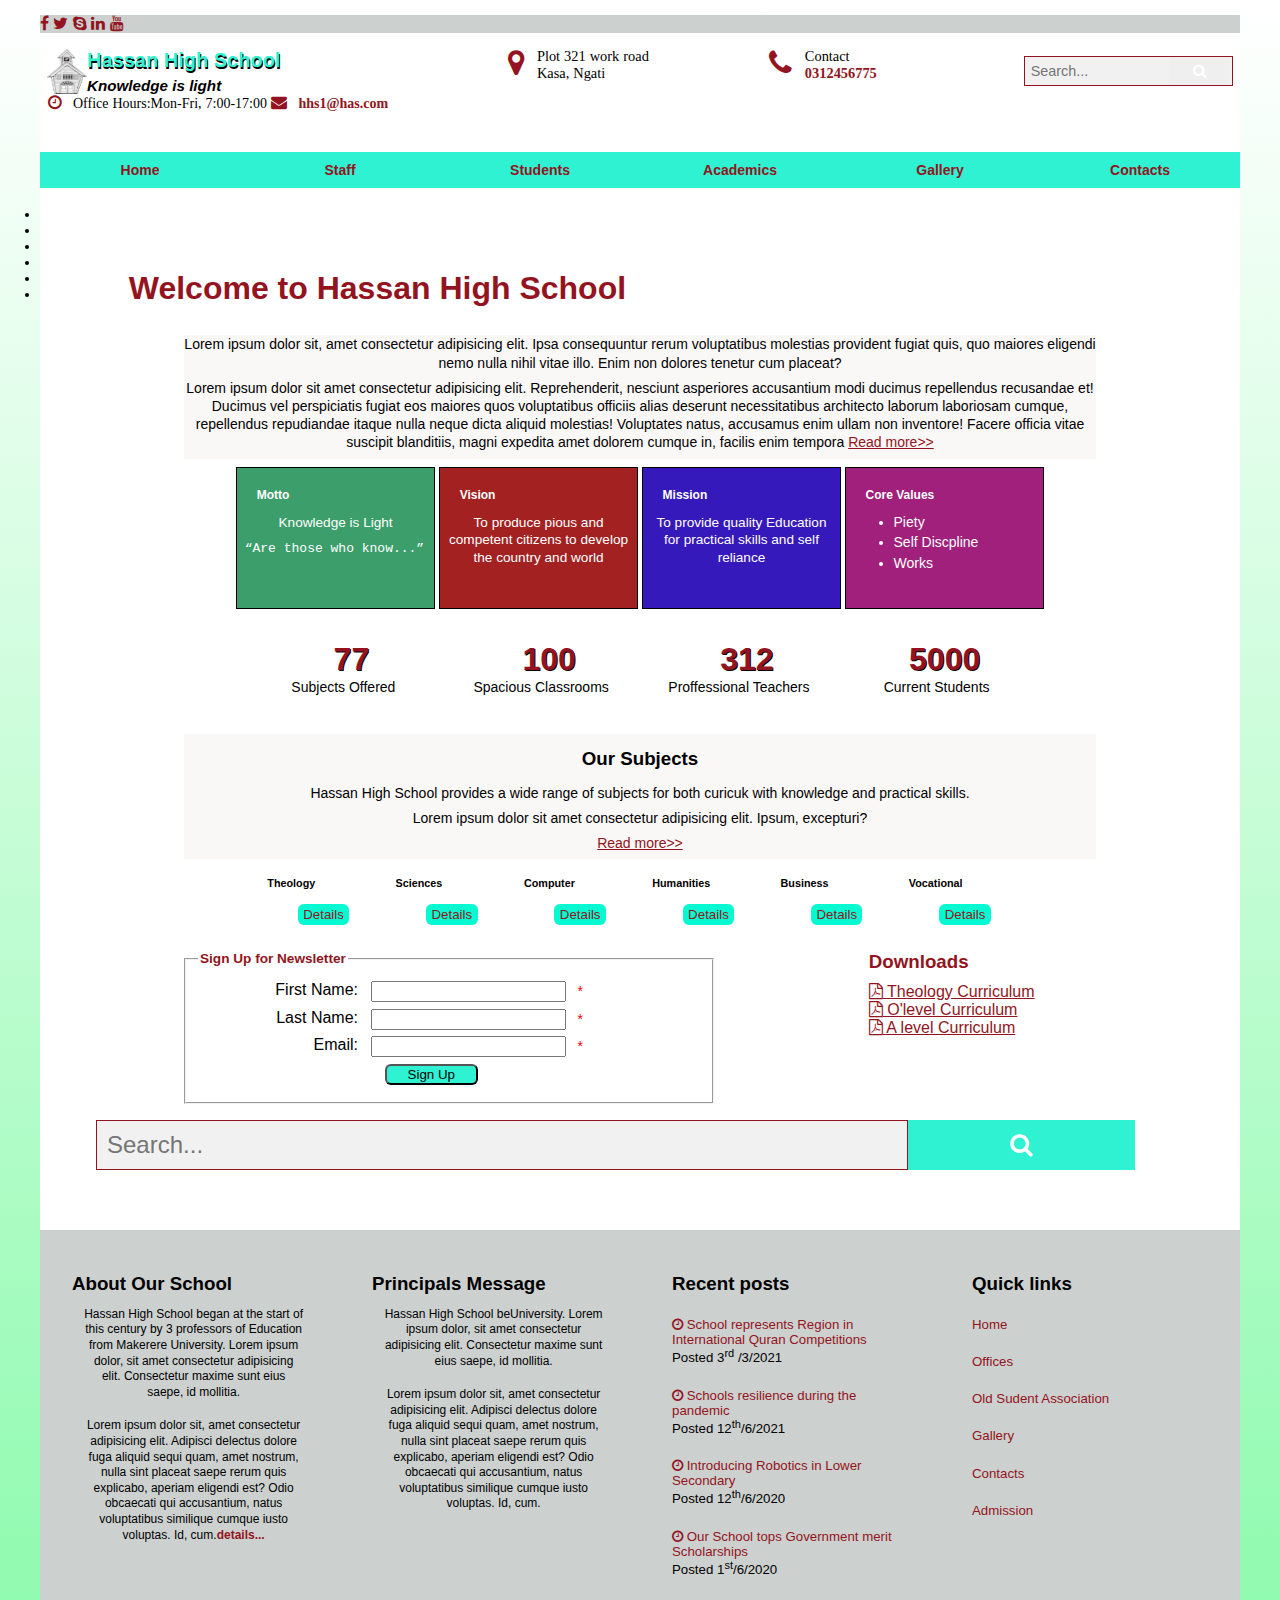
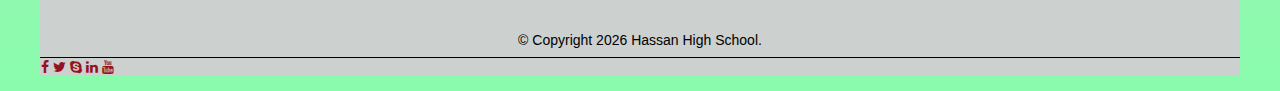
==== index.html @ 7373712c "modified files" ====
<!doctype html>

<html lang="en">
<head>
	<title>Hassan High School</title>
	<meta charset="utf-8">
	<meta name="viewport" content="width=device-width, initial-scale=1">
	<link rel="shortcut icon" href="Images/favicon.ico">
    <link rel="stylesheet" href="https://cdnjs.cloudflare.com/ajax/libs/normalize/8.0.1/normalize.min.css" integrity="sha512-NhSC1YmyruXifcj/KFRWoC561YpHpc5Jtzgvbuzx5VozKpWvQ+4nXhPdFgmx8xqexRcpAglTj9sIBWINXa8x5w==" crossorigin="anonymous" referrerpolicy="no-referrer" />
    <link rel="stylesheet" href="https://cdnjs.cloudflare.com/ajax/libs/bxslider/4.2.15/jquery.bxslider.min.css" integrity="sha512-UBY4KATrDAEKgEEU+RAfY4yWrK0ah43NGwNr5o/xmncxsT+rv8jp7MI3a00I0Ep3NbAx05U5kw3DvyNCoz+Wcw==" crossorigin="anonymous" referrerpolicy="no-referrer" />
    <link rel="stylesheet" href="https://cdnjs.cloudflare.com/ajax/libs/SlickNav/1.0.10/slicknav.min.css" integrity="sha512-heyoieAHmpAL3BdaQMsbIOhVvGb4+pl4aGCZqWzX/f1BChRArrBy/XUZDHW9WVi5p6pf92pX4yjkfmdaIYa2QQ==" crossorigin="anonymous" referrerpolicy="no-referrer" />
    <link rel="stylesheet" href="https://cdnjs.cloudflare.com/ajax/libs/font-awesome/4.7.0/css/font-awesome.min.css">
    <script src="https://kit.fontawesome.com/c03708e114.js" crossorigin="anonymous"></script>
    <link rel="stylesheet" href="styles/school.css">
</head>
	
<body >
	<header>
    <section class="start">

      <div class="social_icons">
        <a href="https://www.facebook.com/" target="_blank" class="fa fa-facebook"></a>
      <a href="https://www.twitter.com/" target="_blank" class="fa fa-twitter"></a>
      <a href="https://www.skype.com/" target="_blank" class="fa fa-skype"></a>
      <a href="https://www.linkedin.com/" target="_blank" class="fa fa-linkedin"></a>
      <a href="https://www.youtube.com/" target="_blank" class="fa fa-youtube"></a>
      </div>
    
    </section>

    <section class="logo">
      <div class="begin">
        <img src="Images/newSchLogo.png"  alt="School logo">
        <h2>Hassan High School</h2>
        <h3>Knowledge is light</h3>
        <div class="contacts">
          <i class="fa fa-clock-o" ><span class="clock"> Office Hours:Mon-Fri, 7:00-17:00</span></i> 
          <i class="fa fa-envelope" > <span class="clock"><a href="mailto:hhs1@has.com">hhs1@has.com</a></span> </i> 
        </div>  
      </div>
      
      <div class="location">
        <i class="fa fa-map-marker">
          <h5>Plot 321 work road</h5>
        <h5>Kasa, Ngati</h5>
        </i>
      </div>
      <div class="phone">
        <i class="fa fa-phone">
          <h5>Contact</h5>
        <h5><a href="tel:0312456775">0312456775</a></h5>
        </i>
      </div>
      <div class="search1">
        <form class="example" action="/action_page.php" style="margin:auto;max-width:300px">
          <input type="text" placeholder="Search..." name="search2">
          <button type="submit"><i class="fa fa-search"></i></button>
        </form>
      </div>
     
    </section>
    </header>

    <nav id="mobile_menu"></nav>
    <nav id="nav_menu">
    	<ul>
    		<li><a href="index.html">Home</a></li>
    		<li><a href="school_template.html">Staff <i class='fas fa-arrow-alt-circle-down'></i></a>
            	<ul>
                	<li><a href="#">Teaching Staff</a></li>
                    <li><a href="#">Non Teaching Staff</a></li>
                    <li><a href="#">Support Staff</a></li>
                    
                </ul>
            </li>
            <li><a href="school_template.html">Students <i class='fas fa-arrow-alt-circle-down'></i></a>
              <ul>
                <li><a href="#">Prefectorial Body</a></li>
                <li><a href="#">Student Houses</a></li>
                <li><a href="#">Student Clubs and Societies</a></li>
              </ul>
            </li>
    		<li><a href="school_template.html">Academics <i class='fas fa-arrow-alt-circle-down'></i></a>
          <ul>
            <li><a href="#">E-Learning</a></li>
            <li><a href="#">Theology Curriculum <i class='fas fa-arrow-alt-circle-right'></i></a>
              <ul>
                <li><a href="#">Subjects Offered</a></li>
                  <li><a href="#">Tests and Exams</a></li>
                  <li><a href="#">Library</a></li>
                  <li><a href="#">Mosque Programs for students</a></li>
                  
              </ul>
            </li>
            <li><a href="school_template.html">Secular Curriculum <i class='fas fa-arrow-alt-circle-right'></i></a>
              <ul>
                <li><a href="#">Subjects Offered</a></li>
                  <li><a href="#">Tests and Exams</a></li>
                  <li><a href="#">Library</a></li>
                  <li><a href="#">Laboratories</a></li>
                  
              </ul>
            </li>
            <li><a href="school_template.html">Awards and Scholarship</a></li>
            <li><a href="school_template.html">Tests and Exams</a></li>
            
          </ul>
        </li>
    		<li class="lastitem"><a href="#">Gallery</a></li>         
        <li class="lastitem"><a href="#">Contacts</a></li>         

    	</ul>
       
    </nav> <br>
   <section>
    <ul class="slider">
      <li><img src="images/building1.jpg" alt="" title="Main Building"></li>
      <li><img src="images/building2.jpg" alt="" title="Classroom Block"></li>
      <li><img src="images/library2.jpg" alt="" title="Library"></li>
      <li><img src="images/mainhall.jpg" alt="" title="Main Hall"></li>
      <li><img src="images/science_lab.jpg" alt="" title="Science Laboratory"></li>
      <li><img src="images/classroom.jpg" alt="" title="Classroom"></li>
  </ul>
   </section>
    <main>
        
           <h1>Welcome to Hassan High School</h1>
          <section class="intro">
            <p>Lorem ipsum dolor sit, amet consectetur adipisicing elit. Ipsa consequuntur rerum voluptatibus molestias provident fugiat quis, quo maiores eligendi nemo nulla nihil vitae illo. Enim non dolores tenetur cum placeat?</p>
            <p>Lorem ipsum dolor sit amet consectetur adipisicing elit. Reprehenderit, nesciunt asperiores accusantium modi ducimus repellendus recusandae et! Ducimus vel perspiciatis fugiat eos maiores quos voluptatibus officiis alias deserunt necessitatibus architecto laborum laboriosam cumque, repellendus repudiandae itaque nulla neque dicta aliquid molestias! Voluptates natus, accusamus enim ullam non inventore! Facere officia vitae suscipit blanditiis, magni expedita amet dolorem cumque in, facilis enim tempora    <a class="normal" href="#">Read more>></a></p>
          </section>
           <section class="details">
            <aside class="motto">
              <h4>Motto</h4>
              <p>Knowledge is Light</p><kbd>&ldquo;Are those who know...&rdquo;</kbd>
            </aside>
            <aside class="vision">
              <h4>Vision</h4>
              <p>To produce pious and competent citizens to develop the country and world</p>
            </aside>
            <aside class="mission">
              <h4>Mission</h4>
              <p>To provide quality Education for practical skills and self reliance</p>
            </aside>
            <aside class="values">
              <h4>Core Values</h4>
              <ul>
                <li>Piety</li>
                <li>Self Discpline</li>
                <li>Works</li>
              </ul>
              </aside>
           </section>
           <section class="numbers">
            
             <div> <span class="count" data-stop="77">77</span><p>Subjects Offered</p></div>
             <div> <span class="count" data-stop="100">100</span><p>Spacious Classrooms</p></div>
             <div> <span class="count" data-stop="312">312</span><p>Proffessional 
               Teachers</p></div>
             <div> <span class="count" data-stop="5000">5000</span><p>Current Students</p></div>
           
            
           </section>
          <section class="middle">
            <h3>Our Subjects</h3>
          <p>
            Hassan High School provides a wide range of subjects for both curicuk with knowledge and practical skills.
          </p>
          <p>Lorem ipsum dolor sit amet consectetur adipisicing elit. Ipsum, excepturi?</p>
          <p><a href="#">Read more>></a></p>
          </section>
           <section class="subjects">
              <aside>
                <h4>Theology</h4>
                <a href="#"><img src="images/islamic_theology.jpg" alt=""></a>
                <a href="#" ><button class="apply">Details</button></a>
              </aside>
              <aside>
                <h4>Sciences</h4>
               <a href="#"> <img src="images/science_studies.jpg" alt=""></a>
                <a href="#" ><button class="apply">Details</button></a>
              </aside>
              <aside>
                <h4>Computer</h4>
                <a href="#"><img src="images/computer_studies.jpg" alt=""></a>
                <a href="#" ><button class="apply">Details</button></a>
              </aside>
              <aside>
                <h4>Humanities</h4>
                <a href="#"><img src="images/humanities.jpg" alt=""></a>
                <a href="#" ><button class="apply">Details</button></a>
              </aside>
              
              <aside>
                <h4>Business</h4>
                <a href="#"><img src="images/business_studies.jpg" alt=""></a>
                <a href="#" ><button class="apply">Details</button></a>
              </aside>
             <aside>
                <h4>Vocational</h4>
                <a href="#"><img src="images/vocational_studies.jpg" alt=""></a>
                <a href="#" ><button class="apply">Details</button></a>
              </aside> 
            </section>
           
           <div class="bottom">
            <section class="newsletter">
              <form action="#" method="post" id="newsletter" name="newsletter">
               <fieldset>
                 <legend>Sign Up for Newsletter</legend>
                 <div>
                     <label for="first_name">First Name:</label>
                     <input type="text" id="first_name" name="first_name">
                     <span>*</span>
                 </div>
                 <div>
                     <label for="last_name">Last Name:</label>
                     <input type="text" id="last_name" name="last_name"  >
                     <span>*</span>
                 </div>
                 <div>
                     <label for="email">Email:</label>
                     <input type="email" id="email" name="email">
                     <span>*</span>
                 </div>
                 <input type="submit" id="submit" name="submit" value="Sign Up">
             </fieldset>
              </form>
            </section>
            <section class="downloads">
             <h3>Downloads</h3>
             <a href="documents/curriculum.pdf" type="application/pdf" target="_blank"><i class="fa fa-file-pdf-o"></i> Theology Curriculum</a><br>
              <a href="documents/curriculum.pdf" type="application/pdf" target="_blank"><i class="fa fa-file-pdf-o"></i> O'level Curriculum</a><br>
              <a href="documents/curriculum.pdf" type="application/pdf" target="_blank"><i class="fa fa-file-pdf-o"></i> A level Curriculum</a><br>
            </section>
           </div> <section class="search">
            <form class="example"  action="action_page.php">
              <input type="text" placeholder="Search..." name="search">
              <button type="submit" id="search"><i class="fa fa-search"></i></button>
            </form>
           </section>

           
    </main>
    <footer>
     
      <div class="about_us">
        <h3>About Our School</h3>
        <p>Hassan High School began at the start of this century by 3 professors of Education from Makerere University. Lorem ipsum dolor, sit amet consectetur adipisicing elit. Consectetur maxime sunt eius saepe, id mollitia.</p>
        <p>Lorem ipsum dolor sit, amet consectetur adipisicing elit. Adipisci delectus dolore fuga aliquid sequi quam, amet nostrum, nulla sint placeat saepe rerum quis explicabo, aperiam eligendi est? Odio obcaecati qui accusantium, natus voluptatibus similique cumque iusto voluptas. Id, cum.<a href="#">details...</a></p>
      </div>
      <div class="word">
        <h3>Principals Message</h3>
        <p>Hassan High School beUniversity. Lorem ipsum dolor, sit amet consectetur adipisicing elit. Consectetur maxime sunt eius saepe, id mollitia.</p>
        <p>Lorem ipsum dolor sit, amet consectetur adipisicing elit. Adipisci delectus dolore fuga aliquid sequi quam, amet nostrum, nulla sint placeat saepe rerum quis explicabo, aperiam eligendi est? Odio obcaecati qui accusantium, natus voluptatibus similique cumque iusto voluptas. Id, cum.</p>
      </div>
      <div class="recent_posts">
        <h3>Recent posts</h3>
        <h5><a href="#"><i class="fa fa-clock-o" ></i> School represents Region in International Quran Competitions</a> <br>Posted 3<sup>rd</sup> /3/2021</h5>
        <h5><a href="#"><i class="fa fa-clock-o" ></i> Schools resilience during the pandemic</a> <br> Posted 12<sup>th</sup>/6/2021</h5>
        <h5><a href="#"><i class="fa fa-clock-o" ></i> Introducing Robotics in Lower Secondary</a> <br> Posted 12<sup>th</sup>/6/2020</h5>
        <h5><a href="#"><i class="fa fa-clock-o" ></i> Our School tops Government merit Scholarships</a> <br> Posted 1<sup>st</sup>/6/2020</h5>
      </div>
     <div class="quick_links">
      <h3>Quick links</h3>
      <h5><a href="#">Home</a></h5>
      <h5><a href="#">Offices</a></h5>
      <h5><a href="#">Old Sudent Association</a></h5>
      <h5><a href="#">Gallery</a></h5>
      <h5><a href="#">Contacts</a></h5>
      <h5><a href="#">Admission</a></h5>
     </div>
    </footer>
  <div class="base">
    <script>
      let today = new Date ();
      document.write(`<p>&copy; Copyright ${today.getFullYear()} Hassan High School.</p>`)
    </script>
    <span class="social_icons" id="bottom">
      <a href="https://www.facebook.com/" target="_blank" class="fa fa-facebook"></a>
    <a href="https://www.twitter.com/" target="_blank" class="fa fa-twitter"></a>
    <a href="https://www.skype.com/" target="_blank" class="fa fa-skype"></a>
    <a href="https://www.linkedin.com/" target="_blank" class="fa fa-linkedin"></a>
    <a href="https://www.youtube.com/" target="_blank" class="fa fa-youtube"></a>
    </span>
  </div>
   <!--script elements-->
   <script src="https://code.jquery.com/jquery-3.1.1.min.js" integrity="sha256-hVVnYaiADRTO2PzUGmuLJr8BLUSjGIZsDYGmIJLv2b8=" crossorigin="anonymous"></script>
   <script src="https://code.jquery.com/ui/1.12.1/jquery-ui.min.js" integrity="sha256-VazP97ZCwtekAsvgPBSUwPFKdrwD3unUfSGVYrahUqU=" crossorigin="anonymous"></script>
   <script src="https://cdnjs.cloudflare.com/ajax/libs/SlickNav/1.0.10/jquery.slicknav.min.js" integrity="sha512-FmCXNJaXWw1fc3G8zO3WdwR2N23YTWDFDTM3uretxVIbZ7lvnjHkciW4zy6JGvnrgjkcNEk8UNtdGTLs2GExAw==" crossorigin="anonymous" referrerpolicy="no-referrer"></script>
    <script type="text/javascript">
   $(document).ready(function(){
   $('#nav_menu').slicknav({prependTo:"#mobile_menu"});
   });
   </script>
    <script src="https://cdnjs.cloudflare.com/ajax/libs/bxslider/4.2.15/jquery.bxslider.min.js" integrity="sha512-p55Bpm5gf7tvTsmkwyszUe4oVMwxJMoff7Jq3J/oHaBk+tNQvDKNz9/gLxn9vyCjgd6SAoqLnL13fnuZzCYAUA==" crossorigin="anonymous" referrerpolicy="no-referrer"></script>
    <script>
    $(document).ready( () => 
        $(".slider").bxSlider({
          auto: true,
          autoControls: true,
          stopAutoOnClick: true,
          pager: true,
          captions: true,
          minSlides: 1,
          maxSlides: 1,
          slideWidth: 1125,
          slideMargin: 10
        })
    )
    </script>
    <script src="js/school.js"></script>
 
</body>
</html>
---- styles/school.css ----
html {
	background-image: -moz-linear-gradient(to bottom, white 0%, hsl(138, 92%, 76%) 100%);
	background-image: -webkit-linear-gradient(to bottom, white 0%, hsl(138, 92%, 76%) 100%);
	background-image: -o-linear-gradient(to bottom, white 0%, hsl(138, 92%, 76%) 100%);
	background-image: linear-gradient(to bottom, white 0%, hsl(138, 92%, 76%) 100%);
}
body {
	font-family: Verdana, Arial, Helvetica, sans-serif;
	font-size: 100%;
	width: 96%;                         
	max-width: 1200px;                  
	background-color: white;
	margin: 15px auto;
	padding:  0;
}
a {
	font-weight: bold;
	text-decoration: none;
}
a:link, a:visited {
	color: #931420 !important;
}
a:hover, a:focus {
	color: black !important;
}

/* the styles for the header */
header {
	display: flex;
	flex-direction: column;
	width: 100%;                       
	padding-bottom: 2em;
}
header h2 {
	font-size: 1.25em;                 
	color: #2ef2d1;
	text-shadow: 1px 1.5px 0 black;
	margin-left: 5%;            
	margin-bottom: .25em;
	margin-right: 0;
}
header h3 {
	font-size: .95em;                 
	font-style: italic;
	margin-left: 5%;  
	margin-right: 0;          
}
.logo {
	display: flex;
}
.start .social_icons {
	margin-bottom: 1em;
	background-color:rgba(202, 206, 205, 0.952);
}
header .logo img {
	width: 8%;             
	max-width: 80px;                  
	min-width: 40px;
	float: left;
	margin-left: 2.0202%;  
	margin-right: 0;            
}
.contacts {
	color: #931420;
	margin-left: 0.5em;
	margin-bottom: 0.5em;
}
.contacts .clock {
	color: #000;
}
.location, .phone {
	margin-left: 10%;
	color:#931420;
	font-size: 1.8em;
}
.location h5, .phone h5 {
	margin-top: -2.9em;
	margin-left: 2em;
	padding-top: .9em;
	padding-bottom: .5em;
	font-size: 50%;
	color: black;
	font-weight: normal;
}
.phone h5 {
	margin-left: 2.5em;
}





/*syles for search bar in the header*/
.search1 form.example input[type=text] {
	padding: .4167em;
	font-size: .9em;
	border: 1px solid #931420;
	float: left;
	width: 65%;
	background: #f1f1f1;
	margin-top: 0.5em;
	margin-left: 10.2em;
  }
  
  /* Style the submit button */
  .search1 form.example button {
	float: left;
	width: 20%;
	padding: .4167em;
	color: white;
	font-size: .9em;
	border: 1px solid #931420;
	border-left: none;
	border-right: none;
	cursor: pointer;
	margin-left: -4.4em;
	margin-top: 0.5em;
	margin-right: 0;
  }
  
  .search1 form.example button:hover {
	background:#2ef2d1;
  }
  .search1 form.example::after {
	content: "";
	clear: both;
	display: table;
  }
/* the styles for the navigation menu - operation */
#nav_menu {
	clear: both;
}
#nav_menu ul {
	                        
	list-style-type: none;
	position: relative;
}
#nav_menu ul ul {
	display: none;
	position: absolute;
	top: 100%;
	z-index: 1;
}
#nav_menu ul ul li {
	position: relative;
}
#nav_menu ul ul li ul {
	position: absolute;
	left: 100%;
	top: 0;
}
#nav_menu ul li.lastitem ul li ul {
	position: absolute;
	left: -100%;
	top: 0;
}
#nav_menu ul li:hover > ul {
	display: block;
}
#nav_menu > ul::after {
	content: "";
	clear: both;
	display: block;
}
/* the styles for the navigation menu - formatting */
#nav_menu ul {
	margin: 0;
	padding: 0;
	display: flex;
	flex-basis: 100%;
	justify-content: space-around;
}

#nav_menu ul li {
	flex-basis: 100%;                     
}
#nav_menu ul li a {
	text-align: center;
	display: block;
	padding: .7em 0;
	background-color: #2ef2d1;
}
#nav_menu ul li a.current {
	color: #f2972e !important;
}
#nav_menu ul li:hover ul {
	width: 20%;
}
#nav_menu ul li:hover ul li:hover ul li {
	width: 500%;
}
.fas fa-arrow-alt-circle-down {
	margin-left: 1em;
}
ul.slider {
	margin: 0;
	padding: 0;
}
/*Styles for the main*/
main,h1, h2, h3, p {
	margin: 0;
	padding: 0;
}
main {
	display: flex;
	flex-direction: column;
	margin-bottom: 1em;
	padding: 2em;
}
p {
	font-size: .875em;                 
	padding-bottom: .5em;
	line-height: 130%;
}
li {
	font-size: .875em; 
}


 /* styles to animate h1*/
 main h1 {
	margin-left: 5%;
	margin-top: -2em;
	margin-bottom: .8em;
	padding-top: 0;
	color: #931420;
  -webkit-animation: moveright 3s ease-in-out 2s infinite alternate;
		  animation: moveright 3s ease-in-out 2s infinite alternate;
}
@-webkit-keyframes moveright {
	from {
		margin-left: 5%;
		color:  #931420;
		}
	to {
		margin-left: 40%;
		color:hsl(118, 94%, 52%);
		}
}
@keyframes moveright {
	from {
		margin-left: 5%;
		color:  #931420;
		}
	to {
		margin-left: 40%;
		color: hsl(118, 94%, 52%);
		}
}
/*styles for the sections*/


.intro, .middle {
	flex-basis: 60%;
    margin: .2em 7em;
	background-color: rgb(250, 247, 247);
}
.intro a, .middle a {
   font-weight: normal;
   text-decoration: underline;
}
.middle h3,p {
	text-align: center;
}
.middle h3 {
	margin: .75em;
}
.details, .subjects,.numbers {
	display: flex;
	margin: .2em 0;
	justify-content: center;
}
.details aside ul {
	margin-top: 0;
	margin-bottom: 1.5em;
}
.details aside li {
	font-size: .875em;                       
	padding-bottom: .35em;
}
.motto {background-color: rgb(60, 158, 107);}
.vision {background-color: rgb(163, 33, 33);}
.mission {background-color: rgb(54, 25, 187);}
.values {background-color: rgb(161, 32, 123);}
.numbers div {
	flex-basis: 16%;

	margin: .5em;
	padding: 1em 0 1em 0;
}
.numbers div span {
	color: #931420;
	font-size: 200%;
	font-weight: bolder;
	text-shadow: 1px 1px 0 black;
}
.numbers p {
	text-align: center;
}
.numbers div  {
	text-align: center;
}
 .subjects,.bottom {
	margin-left: 5em;
	margin-right: 5em;
}

.details p {
	font-size: 85%;
}
.details aside {
	flex-basis: 16%;
	color: white;
	border: 1px solid black;
	margin: .1em;
	padding: .5em;
}
.details kbd {
	text-align: center;
}


.subjects aside a{
	margin: 0;
	padding:0 ;
}
.subjects aside {
	flex-basis: 13%;
	border: none;
    margin-left: .1em;
	margin-right: 0;
	padding: 0;
	margin-bottom: 0.5em;
	font-size: 90%;
}
.subjects aside img {
	width: 80%;
}
.subjects a {
	font-size: 80%;
}
.subjects h4 {
	text-align: left;
}
.apply{
    margin-top: 4%;
	margin-left: 2.8em;
    background-color:  #04fad1;
    padding: 0.2em .4em;
    color: #931420;
    border: none;
    border-radius: 6px;
}

/* the styles for the search bar near the footer*/
.search form.example input[type=text] {
	padding: .4167em;
	font-size: 1.5em;
	border: 1px solid #931420;
	float: left;
	width: 69.5%;
	background: #f1f1f1;
  }
  .search form.example button {
	float: left;
	width: 20%;
	padding: .4167em;
	background:  #2ef2d1;
	color: white;
	font-size: 1.5em;
	border: 1px solid   #2ef2d1;
	border-left: none; 
	cursor: pointer;
  }
  
 .search form.example button:hover {
	background: #2ef2d1;
  }
 
  .search form.example::after {
	content: "";
	clear: both;
	display: table;
  }
  /*styles for div.bottom*/
  .bottom {
	margin-right: 10em;
}
  div.bottom {
	  display: flex;
	  justify-content: center;
  }
  .newsletter {
	  flex-basis: 80%;
  }
  .downloads {
	  flex-basis: 20%;
	  margin: 1em 0 0 0;
	  color:#931420 ;
  }

/*styles for download section*/
.downloads a {
	font-weight: normal;
	text-decoration: underline;
}

.downloads h3 {
	padding-bottom: .2em;
	margin-bottom: 0.3em;
	margin-top: 0;
}
/*styles for the form of newsletter*/
label {
	float: left;
    width: 10em;
    text-align: right;
}
input {
    width: 14em;
    margin-left: 1em;
    margin-bottom: .5em;
}
#submit {
	width: 7em;
	margin-left: 14em;
	background-color: #2ef2d1;
	border-radius: 6px;
}
fieldset {
	width: 70%;
    margin: 1em 0 1em 2em;
    padding-top: .5em;
}
legend {
    color: #931420;
    font-weight: bold;
    font-size: 85%;
    margin-bottom: .5em;
}
span {
	color: red;
	font-size: 87.5%;
	margin-left: .5em;
}
/* the styles for the footer */
footer {
	display: flex;
	width: 100%; 
	color: black;                            
	padding-top: .7em;
	background-color: rgba(202, 206, 205, 0.952);
	margin: 0;
}
footer div {
	flex-basis: 25%;
	margin: 1em;
	padding: 1em;
}
footer p,h4 {
	font-size: .75em; 
	margin: 1em;                       
	margin-right: 2.0202%;                  
}
footer  .social_icons {
	margin-left: .5em;
} 
  #bottom { 
	  margin-left: 0.1em;
  margin-right: 22em;
 }
 .quick_links a, .recent_posts a {
	 font-weight: normal;
 }
 .recent_posts h5 {
	 font-weight: normal;
 }
 .base {
	 background-color: rgba(202, 206, 205, 0.952);
 }
 .base p {
	 border-bottom: 1px solid #000;
 } .base .social_icons {
	 margin-right: 10em;
 }
/* hide the mobile menu initially */
#mobile_menu {
	display: none;
}
/* media queries */

/* tablet portrait to standard 960 */
@media only screen and (max-width: 959px) {
    #nav_menu ul li a {
        font-size: .875em;                      
    }
    main h1 {
        font-size: 1.5em;                       
    }
    main h2 {
        font-size: 1.125em;                    
    }
}

/* mobile landscape to tablet portrait */
@media only screen and (max-width: 767px) {
    #nav_menu {
        display: none;
    }
    #mobile_menu {
        display: block;
    }
    .slicknav_menu {
        background-color: hsl(138, 92%, 76%) !important;	
    }
    body {
        width: 100%;
        margin: 0; 
		border: none;                                                  
    }
	main {
        width: 100%;                               
    }
    
    header h2 {
        font-size: 1.625em;                   
        margin: .4em 0 .25em 0;
    }
    header h3 {
        font-size: 1em;                        
        margin-left: 0;
    }
	.details aside {
		flex-basis:32%;
	}
	.logo, .details, .subjects, footer {
		flex-wrap: wrap;
	}
	.subjects aside {
		margin: 0.2em;
		padding: 0.1em;
	}
	.subjects aside h4 {
		font-size: 55%;
	}
	.apply {
		margin-right: 2.24em;
		margin-left: 2em;
	}
	.newsletter {
      margin-right: 2em;
	  margin-left: 0.1em;
	}
	footer {
		justify-content: center;
	}
	footer div {
		margin-top: 0;
		margin-bottom: 0;
	}
}

/* mobile portrait to mobile landscape */
@media only screen and (max-width: 479px) {
	body {
		border-right: -5em;
		padding-right: -5em;
		margin-right: -5em;
	}
	
    header h2 {
        font-size: 1.25em;                    
    }
    header h3 {
        font-size: .8125em;
    }
	.search1 form.example input[type=text] {
         margin-left: 7em;
	}
	main,aside,section  {
		padding: .5em;
		font-size: .875em

	}
	aside {
		width: 60%;
		text-align: center;
		margin: 0.5em 5em;
	}
	aside h4 {
		text-align: center;
	}
	
    p {
        font-size: .875em;
    }
	.details aside {
		height: 10em;
	}
	.details aside ul {
		text-align: left;
	}
	
	.subjects,.bottom {
		flex-direction: column;
		align-items: center;
	}
	.subjects, .intro {
		flex-basis: 200%;
		margin: 0;
	}
	.subjects aside h4 {
		font-size: 100%;
	}
	.subjects aside .apply {
		font-size: 150%;
	}
	.subjects aside {
		flex-basis: 32%;
		padding: em;
	}
	footer {
		flex-direction: column;
	}
    footer p {
        font-size: .6875em;                    
    }
}
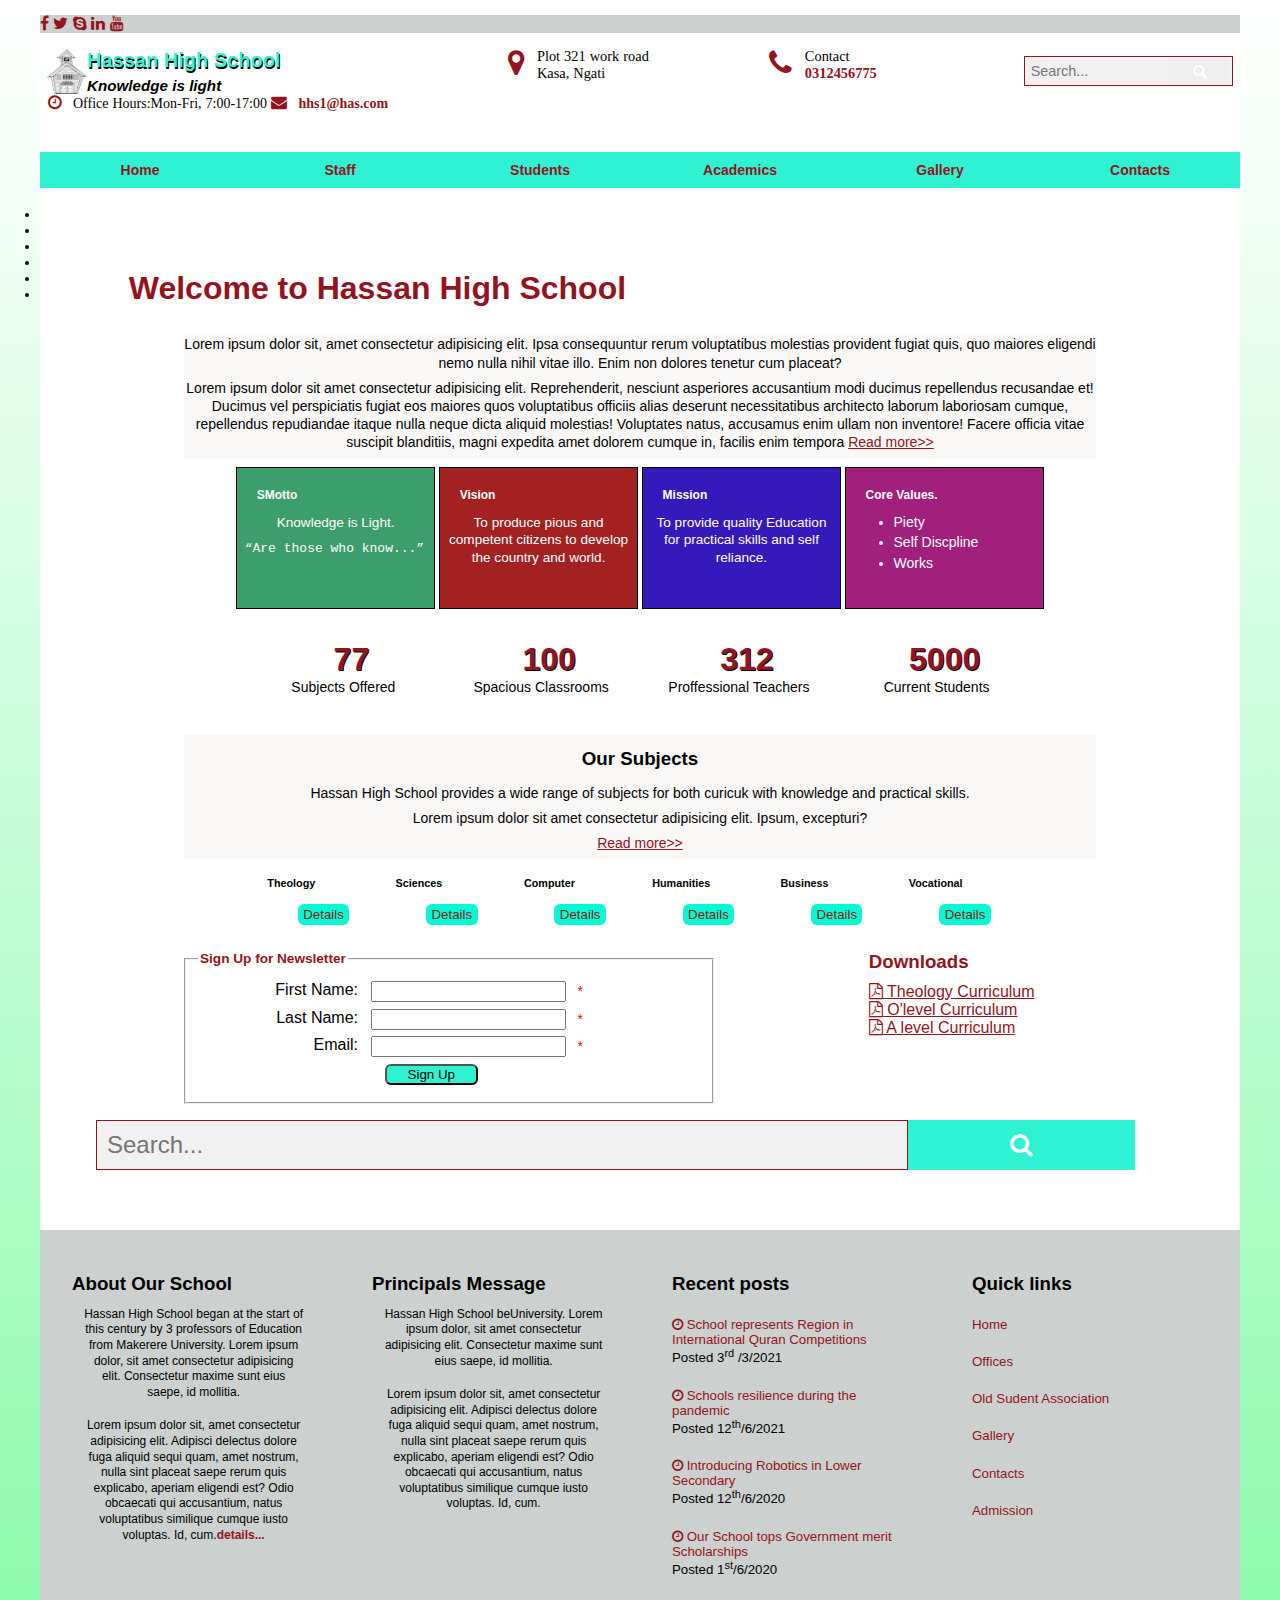
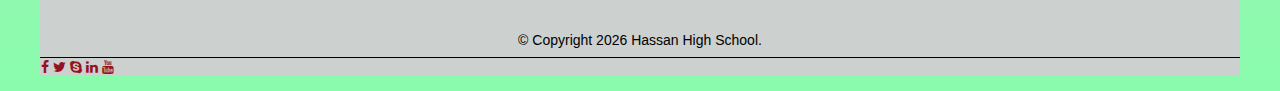
==== commit 0a95264f: "more changes" ====
--- a/index.html
+++ b/index.html
@@ -106,8 +106,8 @@
             
           </ul>
         </li>
-    		<li class="lastitem"><a href="#">Gallery</a></li>         
-        <li class="lastitem"><a href="#">Contacts</a></li>         
+    		<li class="lastitem"><a href="pages/gallery.html">Gallery</a></li>         
+        <li class="lastitem"><a href="pages/contact.html">Contacts</a></li>         
 
     	</ul>
        
@@ -131,19 +131,19 @@
           </section>
            <section class="details">
             <aside class="motto">
-              <h4>Motto</h4>
-              <p>Knowledge is Light</p><kbd>&ldquo;Are those who know...&rdquo;</kbd>
+              <h4>SMotto</h4>
+              <p>Knowledge is Light.</p><kbd>&ldquo;Are those who know...&rdquo;</kbd>
             </aside>
             <aside class="vision">
               <h4>Vision</h4>
-              <p>To produce pious and competent citizens to develop the country and world</p>
+              <p>To produce pious and competent citizens to develop the country and world.</p>
             </aside>
             <aside class="mission">
               <h4>Mission</h4>
-              <p>To provide quality Education for practical skills and self reliance</p>
+              <p>To provide quality Education for practical skills and self reliance.</p>
             </aside>
             <aside class="values">
-              <h4>Core Values</h4>
+              <h4>Core Values.</h4>
               <ul>
                 <li>Piety</li>
                 <li>Self Discpline</li>
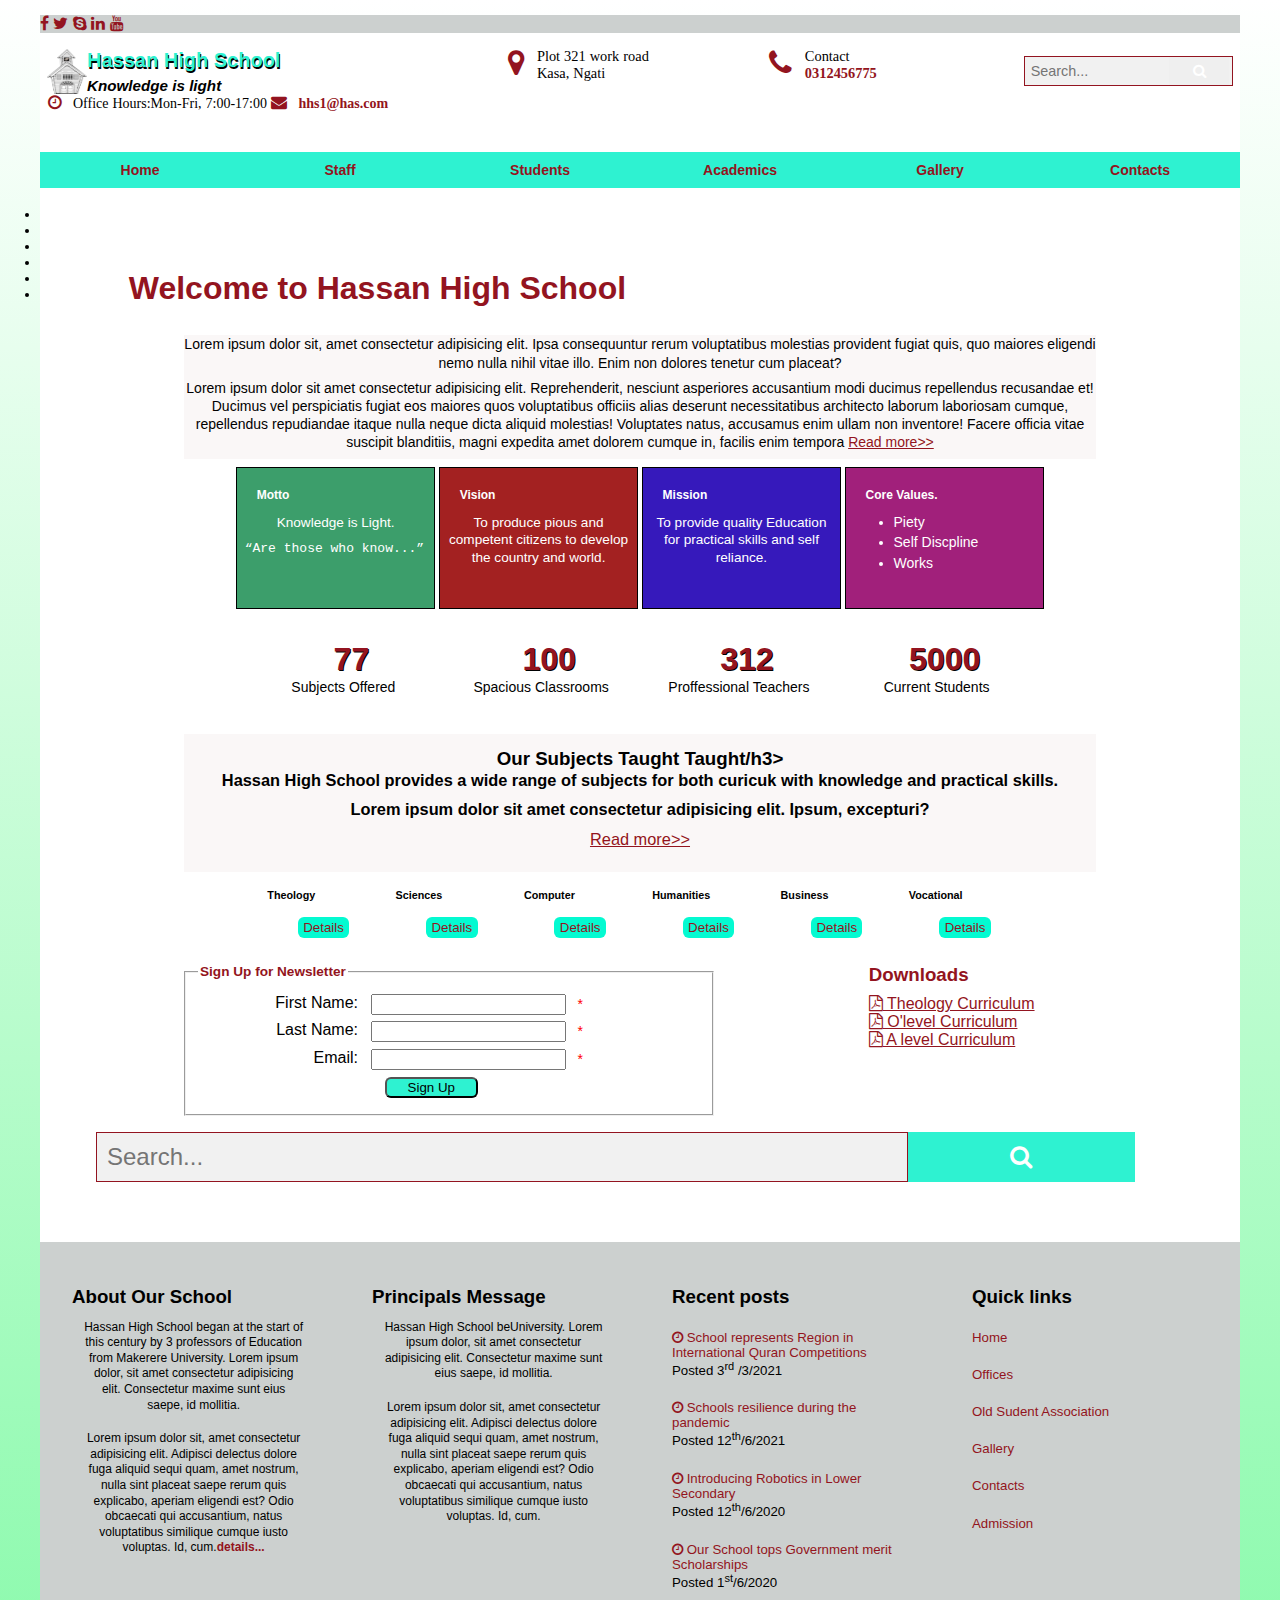
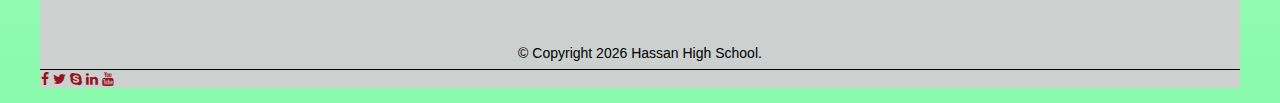
==== commit 6a6d5145: "changes made" ====
--- a/index.html
+++ b/index.html
@@ -131,7 +131,7 @@
           </section>
            <section class="details">
             <aside class="motto">
-              <h4>SMotto</h4>
+              <h4> Motto</h4>
               <p>Knowledge is Light.</p><kbd>&ldquo;Are those who know...&rdquo;</kbd>
             </aside>
             <aside class="vision">
@@ -162,7 +162,7 @@
             
            </section>
           <section class="middle">
-            <h3>Our Subjects</h3>
+            <h3>Our Subjects Taught Taught/h3>
           <p>
             Hassan High School provides a wide range of subjects for both curicuk with knowledge and practical skills.
           </p>
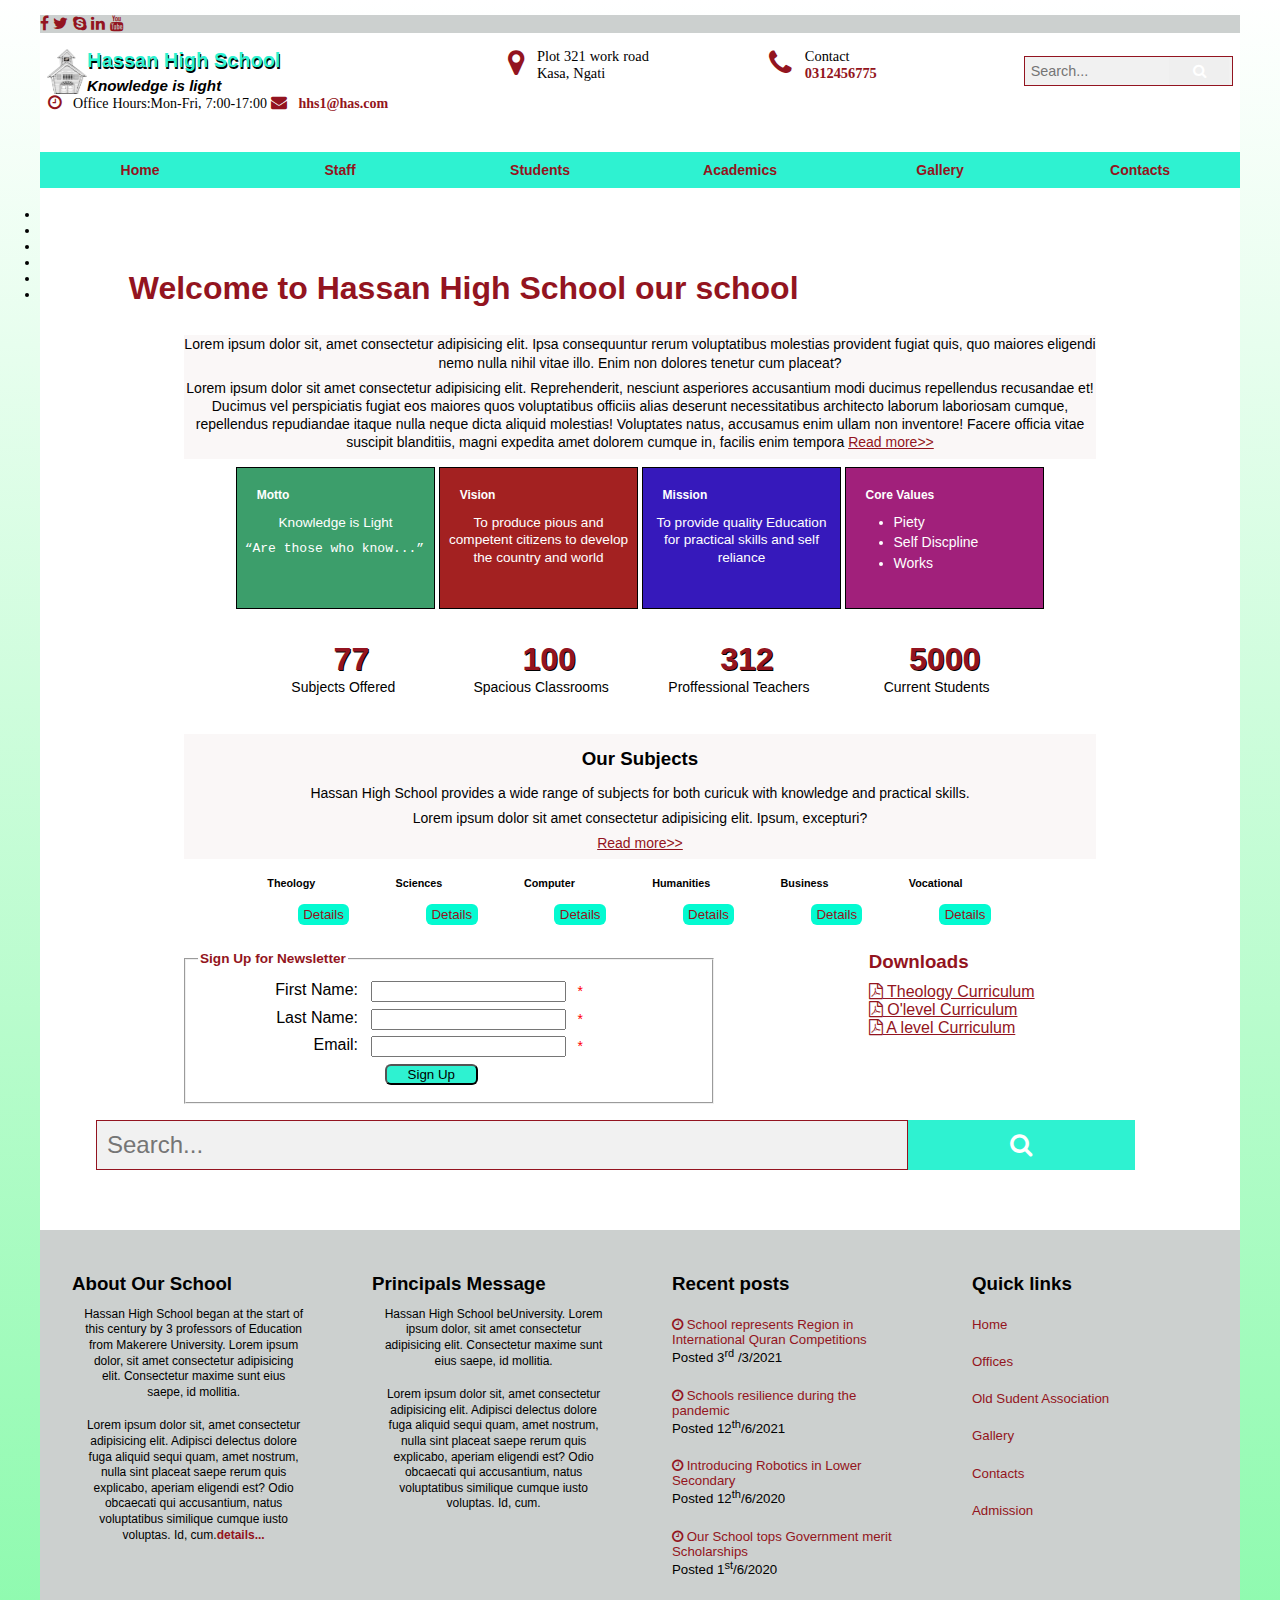
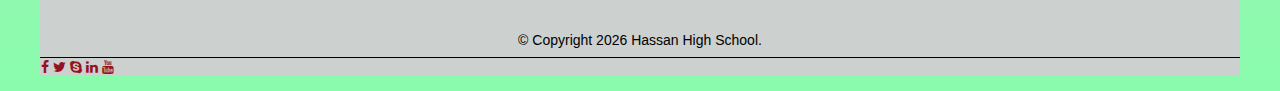
==== commit ab0db4bf: "title update" ====
--- a/index.html
+++ b/index.html
@@ -106,8 +106,8 @@
             
           </ul>
         </li>
-    		<li class="lastitem"><a href="pages/gallery.html">Gallery</a></li>         
-        <li class="lastitem"><a href="pages/contact.html">Contacts</a></li>         
+    		<li class="lastitem"><a href="#">Gallery</a></li>         
+        <li class="lastitem"><a href="#">Contacts</a></li>         
 
     	</ul>
        
@@ -124,26 +124,26 @@
    </section>
     <main>
         
-           <h1>Welcome to Hassan High School</h1>
+           <h1>Welcome to Hassan High School our school</h1>
           <section class="intro">
             <p>Lorem ipsum dolor sit, amet consectetur adipisicing elit. Ipsa consequuntur rerum voluptatibus molestias provident fugiat quis, quo maiores eligendi nemo nulla nihil vitae illo. Enim non dolores tenetur cum placeat?</p>
             <p>Lorem ipsum dolor sit amet consectetur adipisicing elit. Reprehenderit, nesciunt asperiores accusantium modi ducimus repellendus recusandae et! Ducimus vel perspiciatis fugiat eos maiores quos voluptatibus officiis alias deserunt necessitatibus architecto laborum laboriosam cumque, repellendus repudiandae itaque nulla neque dicta aliquid molestias! Voluptates natus, accusamus enim ullam non inventore! Facere officia vitae suscipit blanditiis, magni expedita amet dolorem cumque in, facilis enim tempora    <a class="normal" href="#">Read more>></a></p>
           </section>
            <section class="details">
             <aside class="motto">
-              <h4> Motto</h4>
-              <p>Knowledge is Light.</p><kbd>&ldquo;Are those who know...&rdquo;</kbd>
+              <h4>Motto</h4>
+              <p>Knowledge is Light</p><kbd>&ldquo;Are those who know...&rdquo;</kbd>
             </aside>
             <aside class="vision">
               <h4>Vision</h4>
-              <p>To produce pious and competent citizens to develop the country and world.</p>
+              <p>To produce pious and competent citizens to develop the country and world</p>
             </aside>
             <aside class="mission">
               <h4>Mission</h4>
-              <p>To provide quality Education for practical skills and self reliance.</p>
+              <p>To provide quality Education for practical skills and self reliance</p>
             </aside>
             <aside class="values">
-              <h4>Core Values.</h4>
+              <h4>Core Values</h4>
               <ul>
                 <li>Piety</li>
                 <li>Self Discpline</li>
@@ -162,7 +162,7 @@
             
            </section>
           <section class="middle">
-            <h3>Our Subjects Taught Taught/h3>
+            <h3>Our Subjects</h3>
           <p>
             Hassan High School provides a wide range of subjects for both curicuk with knowledge and practical skills.
           </p>
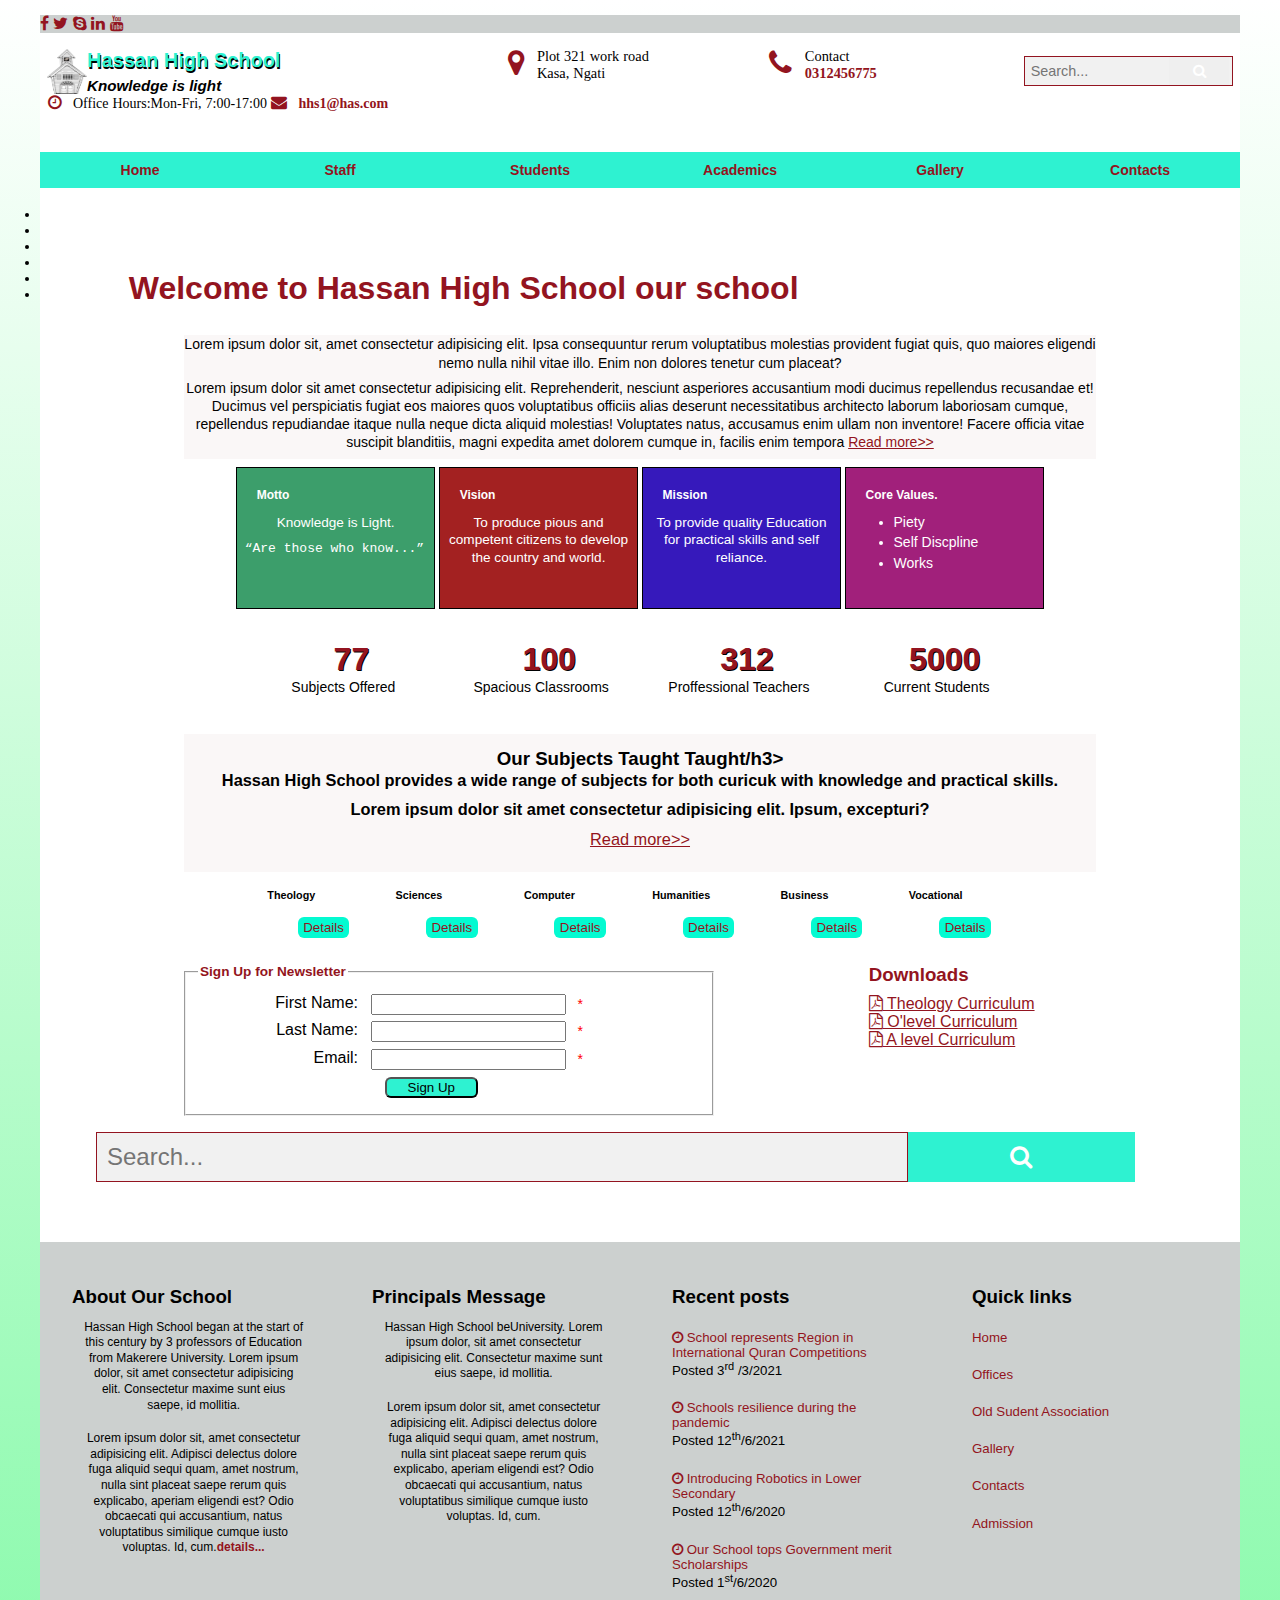
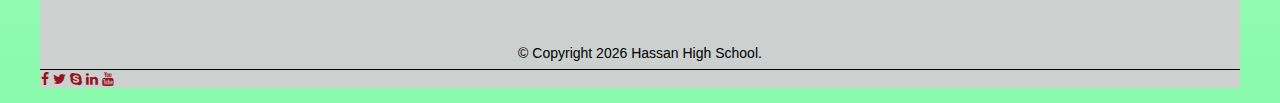
==== commit 6f062611: "Merge branch 'more_pages'" ====
--- a/index.html
+++ b/index.html
@@ -106,8 +106,8 @@
             
           </ul>
         </li>
-    		<li class="lastitem"><a href="#">Gallery</a></li>         
-        <li class="lastitem"><a href="#">Contacts</a></li>         
+    		<li class="lastitem"><a href="pages/gallery.html">Gallery</a></li>         
+        <li class="lastitem"><a href="pages/contact.html">Contacts</a></li>         
 
     	</ul>
        
@@ -131,19 +131,19 @@
           </section>
            <section class="details">
             <aside class="motto">
-              <h4>Motto</h4>
-              <p>Knowledge is Light</p><kbd>&ldquo;Are those who know...&rdquo;</kbd>
+              <h4> Motto</h4>
+              <p>Knowledge is Light.</p><kbd>&ldquo;Are those who know...&rdquo;</kbd>
             </aside>
             <aside class="vision">
               <h4>Vision</h4>
-              <p>To produce pious and competent citizens to develop the country and world</p>
+              <p>To produce pious and competent citizens to develop the country and world.</p>
             </aside>
             <aside class="mission">
               <h4>Mission</h4>
-              <p>To provide quality Education for practical skills and self reliance</p>
+              <p>To provide quality Education for practical skills and self reliance.</p>
             </aside>
             <aside class="values">
-              <h4>Core Values</h4>
+              <h4>Core Values.</h4>
               <ul>
                 <li>Piety</li>
                 <li>Self Discpline</li>
@@ -162,7 +162,7 @@
             
            </section>
           <section class="middle">
-            <h3>Our Subjects</h3>
+            <h3>Our Subjects Taught Taught/h3>
           <p>
             Hassan High School provides a wide range of subjects for both curicuk with knowledge and practical skills.
           </p>
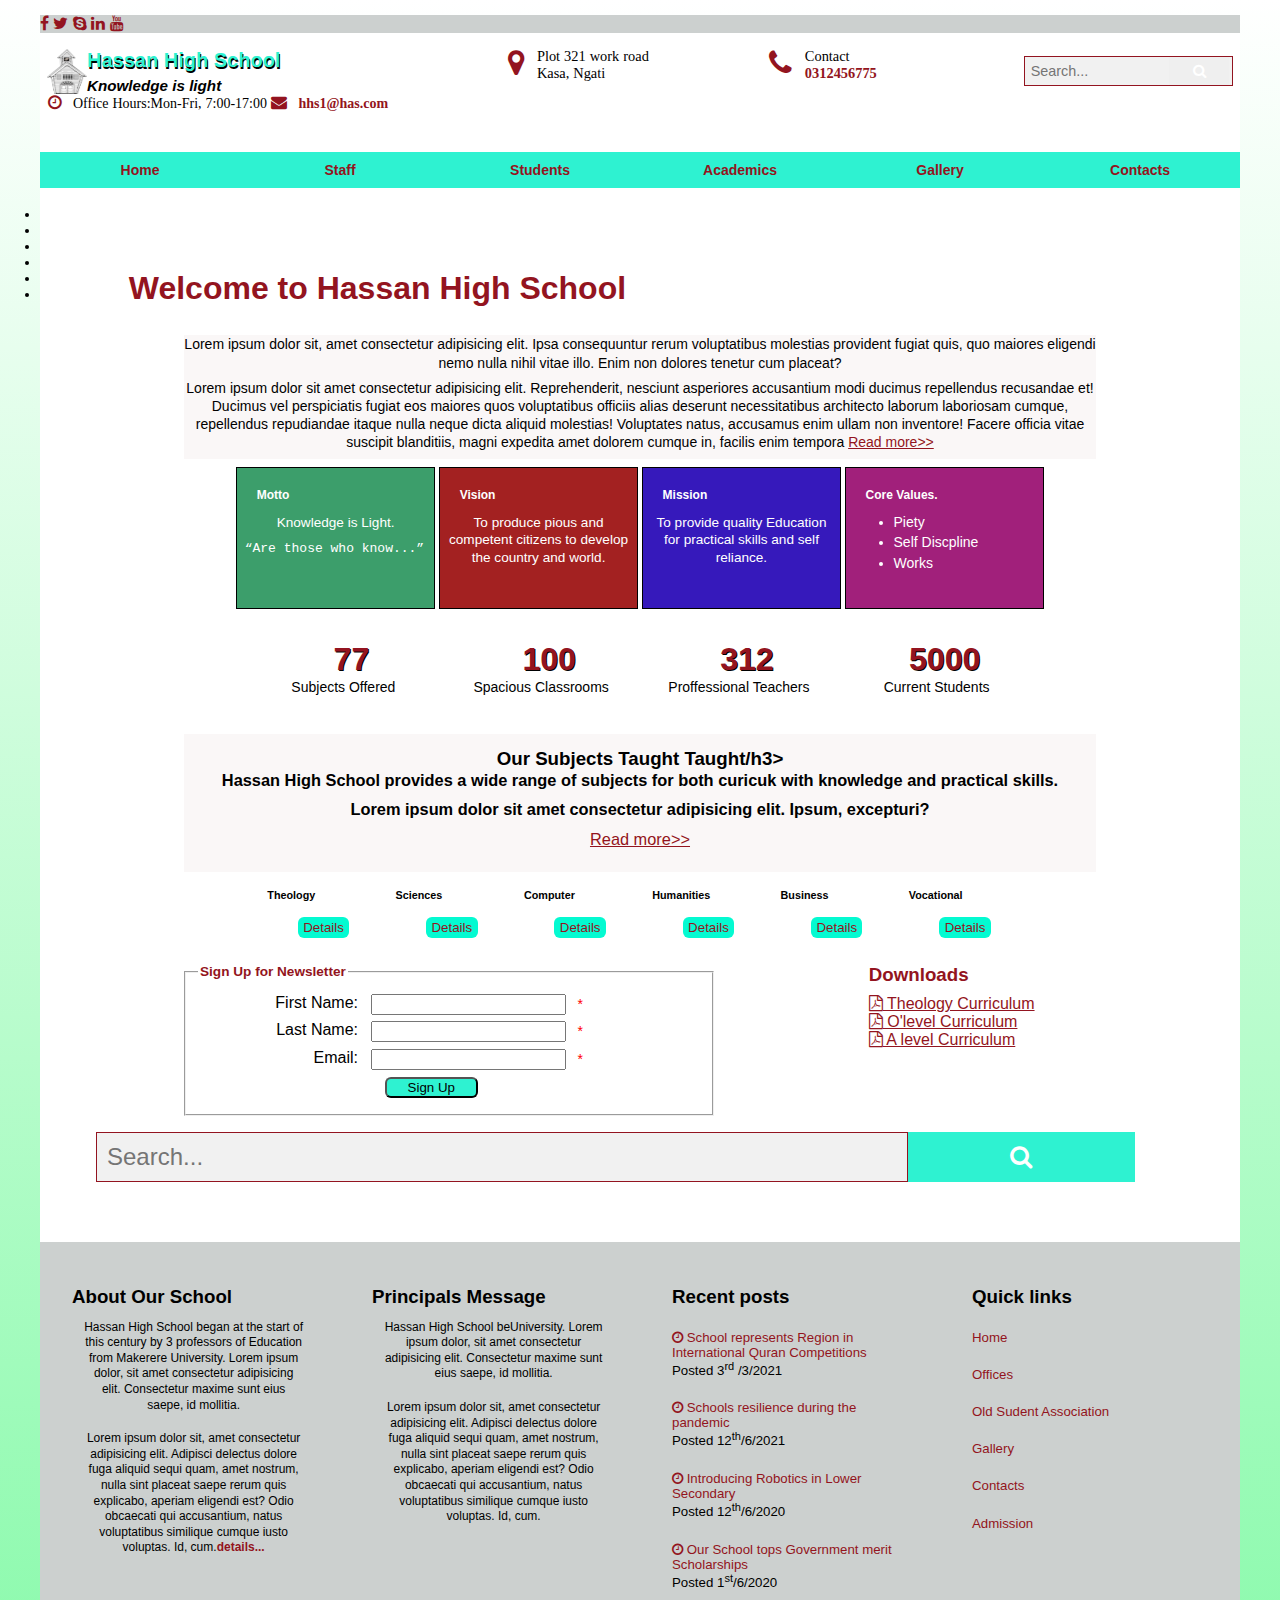
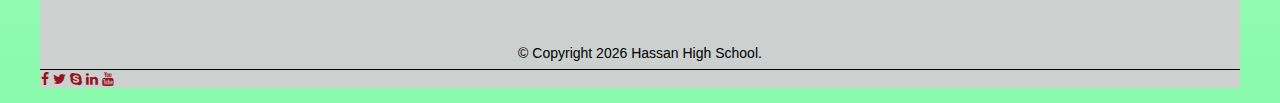
==== commit efc91f12: "another one" ====
--- a/index.html
+++ b/index.html
@@ -124,7 +124,7 @@
    </section>
     <main>
         
-           <h1>Welcome to Hassan High School our school</h1>
+           <h1>Welcome to Hassan High School </h1>
           <section class="intro">
             <p>Lorem ipsum dolor sit, amet consectetur adipisicing elit. Ipsa consequuntur rerum voluptatibus molestias provident fugiat quis, quo maiores eligendi nemo nulla nihil vitae illo. Enim non dolores tenetur cum placeat?</p>
             <p>Lorem ipsum dolor sit amet consectetur adipisicing elit. Reprehenderit, nesciunt asperiores accusantium modi ducimus repellendus recusandae et! Ducimus vel perspiciatis fugiat eos maiores quos voluptatibus officiis alias deserunt necessitatibus architecto laborum laboriosam cumque, repellendus repudiandae itaque nulla neque dicta aliquid molestias! Voluptates natus, accusamus enim ullam non inventore! Facere officia vitae suscipit blanditiis, magni expedita amet dolorem cumque in, facilis enim tempora    <a class="normal" href="#">Read more>></a></p>
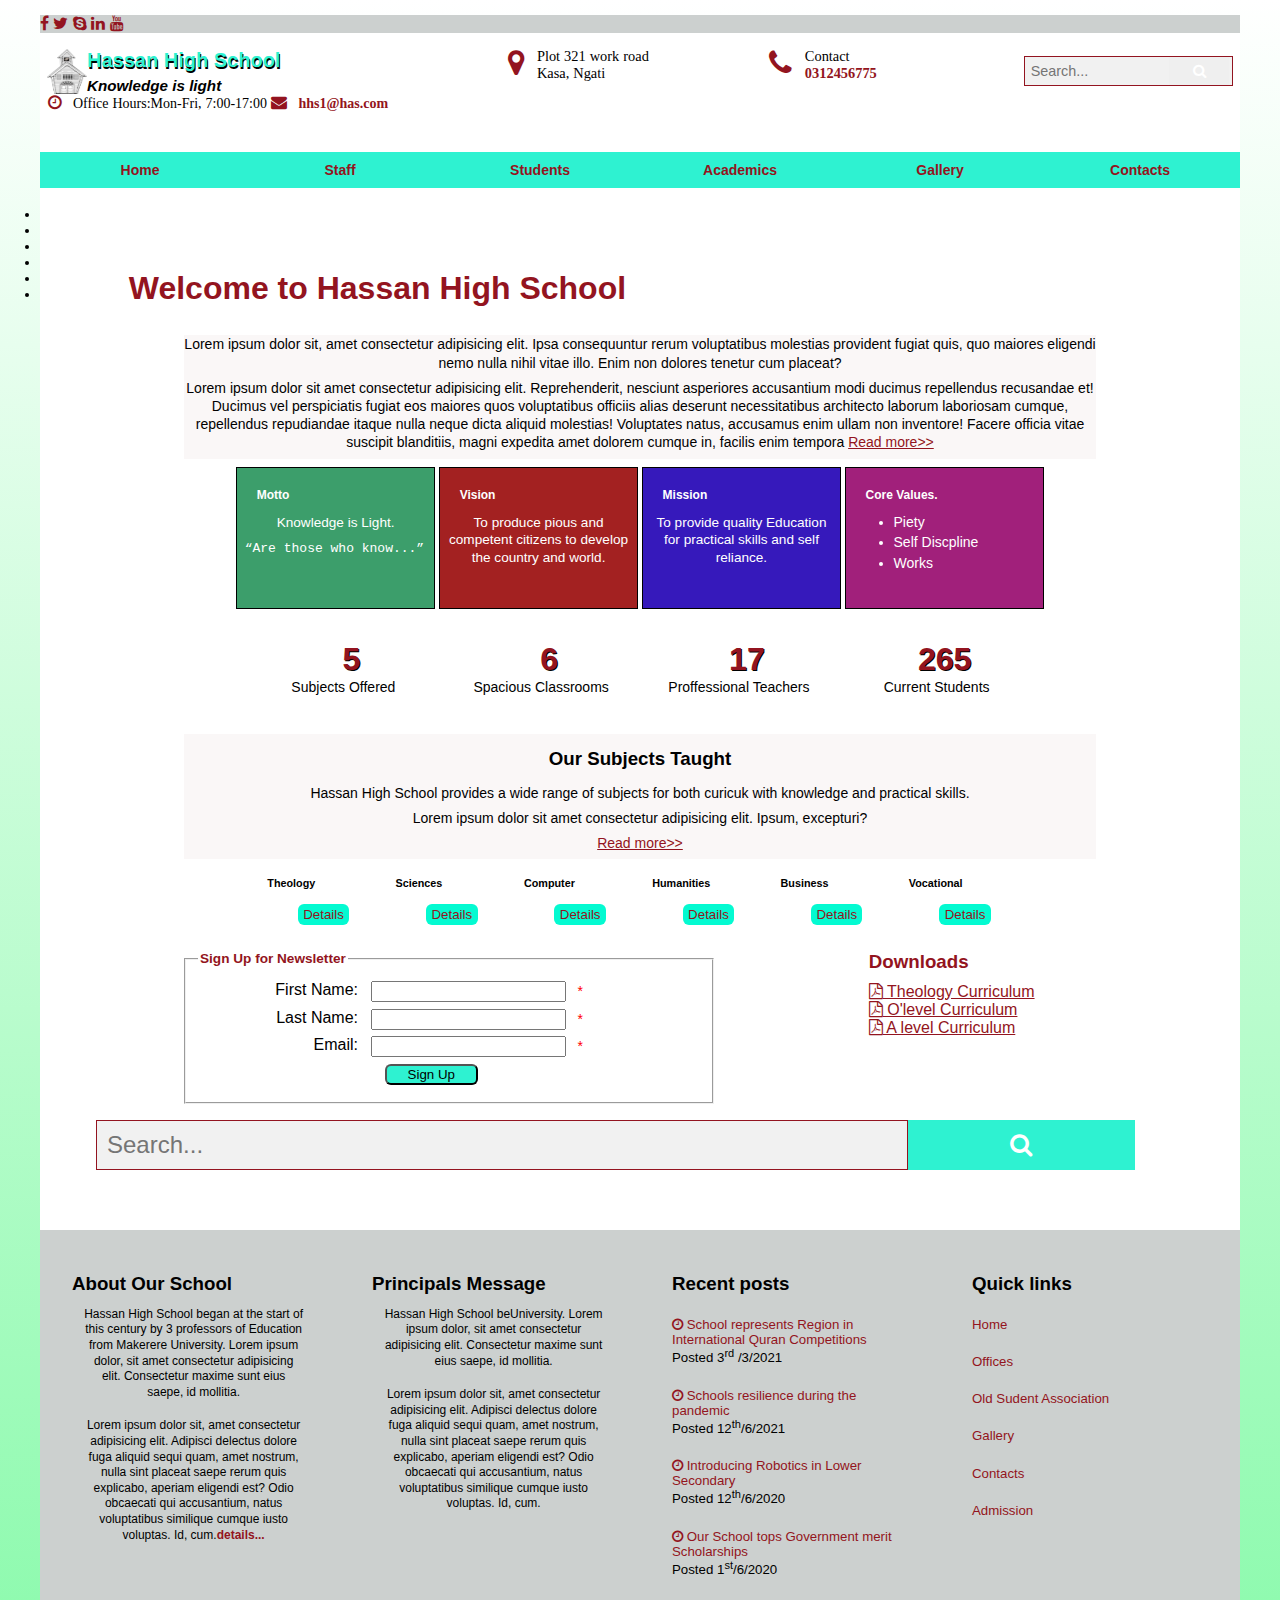
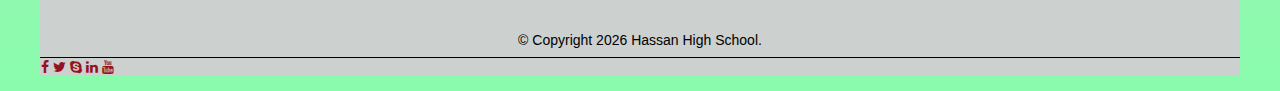
==== commit 4ffd47e0: "Making the website more responsive and some changes" ====
--- a/index.html
+++ b/index.html
@@ -1,315 +1,339 @@
 <!doctype html>
 
 <html lang="en">
+
 <head>
-	<title>Hassan High School</title>
-	<meta charset="utf-8">
-	<meta name="viewport" content="width=device-width, initial-scale=1">
-	<link rel="shortcut icon" href="Images/favicon.ico">
-    <link rel="stylesheet" href="https://cdnjs.cloudflare.com/ajax/libs/normalize/8.0.1/normalize.min.css" integrity="sha512-NhSC1YmyruXifcj/KFRWoC561YpHpc5Jtzgvbuzx5VozKpWvQ+4nXhPdFgmx8xqexRcpAglTj9sIBWINXa8x5w==" crossorigin="anonymous" referrerpolicy="no-referrer" />
-    <link rel="stylesheet" href="https://cdnjs.cloudflare.com/ajax/libs/bxslider/4.2.15/jquery.bxslider.min.css" integrity="sha512-UBY4KATrDAEKgEEU+RAfY4yWrK0ah43NGwNr5o/xmncxsT+rv8jp7MI3a00I0Ep3NbAx05U5kw3DvyNCoz+Wcw==" crossorigin="anonymous" referrerpolicy="no-referrer" />
-    <link rel="stylesheet" href="https://cdnjs.cloudflare.com/ajax/libs/SlickNav/1.0.10/slicknav.min.css" integrity="sha512-heyoieAHmpAL3BdaQMsbIOhVvGb4+pl4aGCZqWzX/f1BChRArrBy/XUZDHW9WVi5p6pf92pX4yjkfmdaIYa2QQ==" crossorigin="anonymous" referrerpolicy="no-referrer" />
+    <title>Hassan High School</title>
+    <meta charset="utf-8">
+    <meta name="viewport" content="width=device-width, initial-scale=1">
+    <link rel="shortcut icon" href="Images/favicon.ico">
+    <link rel="stylesheet" href="https://cdnjs.cloudflare.com/ajax/libs/normalize/8.0.1/normalize.min.css" integrity="sha512-NhSC1YmyruXifcj/KFRWoC561YpHpc5Jtzgvbuzx5VozKpWvQ+4nXhPdFgmx8xqexRcpAglTj9sIBWINXa8x5w==" crossorigin="anonymous" referrerpolicy="no-referrer"
+    />
+    <link rel="stylesheet" href="https://cdnjs.cloudflare.com/ajax/libs/bxslider/4.2.15/jquery.bxslider.min.css" integrity="sha512-UBY4KATrDAEKgEEU+RAfY4yWrK0ah43NGwNr5o/xmncxsT+rv8jp7MI3a00I0Ep3NbAx05U5kw3DvyNCoz+Wcw==" crossorigin="anonymous" referrerpolicy="no-referrer"
+    />
+    <link rel="stylesheet" href="https://cdnjs.cloudflare.com/ajax/libs/SlickNav/1.0.10/slicknav.min.css" integrity="sha512-heyoieAHmpAL3BdaQMsbIOhVvGb4+pl4aGCZqWzX/f1BChRArrBy/XUZDHW9WVi5p6pf92pX4yjkfmdaIYa2QQ==" crossorigin="anonymous" referrerpolicy="no-referrer"
+    />
     <link rel="stylesheet" href="https://cdnjs.cloudflare.com/ajax/libs/font-awesome/4.7.0/css/font-awesome.min.css">
     <script src="https://kit.fontawesome.com/c03708e114.js" crossorigin="anonymous"></script>
     <link rel="stylesheet" href="styles/school.css">
 </head>
-	
-<body >
-	<header>
-    <section class="start">
-
-      <div class="social_icons">
-        <a href="https://www.facebook.com/" target="_blank" class="fa fa-facebook"></a>
-      <a href="https://www.twitter.com/" target="_blank" class="fa fa-twitter"></a>
-      <a href="https://www.skype.com/" target="_blank" class="fa fa-skype"></a>
-      <a href="https://www.linkedin.com/" target="_blank" class="fa fa-linkedin"></a>
-      <a href="https://www.youtube.com/" target="_blank" class="fa fa-youtube"></a>
-      </div>
-    
-    </section>
-
-    <section class="logo">
-      <div class="begin">
-        <img src="Images/newSchLogo.png"  alt="School logo">
-        <h2>Hassan High School</h2>
-        <h3>Knowledge is light</h3>
-        <div class="contacts">
-          <i class="fa fa-clock-o" ><span class="clock"> Office Hours:Mon-Fri, 7:00-17:00</span></i> 
-          <i class="fa fa-envelope" > <span class="clock"><a href="mailto:hhs1@has.com">hhs1@has.com</a></span> </i> 
-        </div>  
-      </div>
-      
-      <div class="location">
-        <i class="fa fa-map-marker">
+
+<body>
+    <header>
+        <section class="start">
+
+            <div class="social_icons">
+                <a href="https://www.facebook.com/" target="_blank" class="fa fa-facebook"></a>
+                <a href="https://www.twitter.com/" target="_blank" class="fa fa-twitter"></a>
+                <a href="https://www.skype.com/" target="_blank" class="fa fa-skype"></a>
+                <a href="https://www.linkedin.com/" target="_blank" class="fa fa-linkedin"></a>
+                <a href="https://www.youtube.com/" target="_blank" class="fa fa-youtube"></a>
+            </div>
+
+        </section>
+
+        <section class="logo">
+            <div class="begin">
+                <img src="Images/newSchLogo.png" alt="School logo">
+                <h2>Hassan High School</h2>
+                <h3>Knowledge is light</h3>
+                <div class="contacts">
+                    <i class="fa fa-clock-o"><span class="clock"> Office Hours:Mon-Fri, 7:00-17:00</span></i>
+                    <i class="fa fa-envelope"> <span class="clock"><a href="mailto:hhs1@has.com">hhs1@has.com</a></span> </i>
+                </div>
+            </div>
+
+            <div class="location">
+                <i class="fa fa-map-marker">
           <h5>Plot 321 work road</h5>
         <h5>Kasa, Ngati</h5>
         </i>
-      </div>
-      <div class="phone">
-        <i class="fa fa-phone">
+            </div>
+            <div class="phone">
+                <i class="fa fa-phone">
           <h5>Contact</h5>
         <h5><a href="tel:0312456775">0312456775</a></h5>
         </i>
-      </div>
-      <div class="search1">
-        <form class="example" action="/action_page.php" style="margin:auto;max-width:300px">
-          <input type="text" placeholder="Search..." name="search2">
-          <button type="submit"><i class="fa fa-search"></i></button>
-        </form>
-      </div>
-     
-    </section>
+            </div>
+            <div class="search1">
+                <form class="example" action="/action_page.php" style="margin:auto;max-width:300px">
+                    <input type="text" placeholder="Search..." name="search2">
+                    <button type="submit"><i class="fa fa-search"></i></button>
+                </form>
+            </div>
+
+        </section>
     </header>
 
     <nav id="mobile_menu"></nav>
     <nav id="nav_menu">
-    	<ul>
-    		<li><a href="index.html">Home</a></li>
-    		<li><a href="school_template.html">Staff <i class='fas fa-arrow-alt-circle-down'></i></a>
-            	<ul>
-                	<li><a href="#">Teaching Staff</a></li>
+        <ul>
+            <li><a href="index.html">Home</a></li>
+            <li><a href="school_template.html">Staff <i class='fas fa-arrow-alt-circle-down'></i></a>
+                <ul>
+                    <li><a href="#">Teaching Staff</a></li>
                     <li><a href="#">Non Teaching Staff</a></li>
                     <li><a href="#">Support Staff</a></li>
-                    
+
                 </ul>
             </li>
             <li><a href="school_template.html">Students <i class='fas fa-arrow-alt-circle-down'></i></a>
-              <ul>
-                <li><a href="#">Prefectorial Body</a></li>
-                <li><a href="#">Student Houses</a></li>
-                <li><a href="#">Student Clubs and Societies</a></li>
-              </ul>
+                <ul>
+                    <li><a href="#">Prefectorial Body</a></li>
+                    <li><a href="#">Student Houses</a></li>
+                    <li><a href="#">Student Clubs and Societies</a></li>
+                </ul>
             </li>
-    		<li><a href="school_template.html">Academics <i class='fas fa-arrow-alt-circle-down'></i></a>
-          <ul>
-            <li><a href="#">E-Learning</a></li>
-            <li><a href="#">Theology Curriculum <i class='fas fa-arrow-alt-circle-right'></i></a>
-              <ul>
-                <li><a href="#">Subjects Offered</a></li>
-                  <li><a href="#">Tests and Exams</a></li>
-                  <li><a href="#">Library</a></li>
-                  <li><a href="#">Mosque Programs for students</a></li>
-                  
-              </ul>
+            <li><a href="school_template.html">Academics <i class='fas fa-arrow-alt-circle-down'></i></a>
+                <ul>
+                    <li><a href="#">E-Learning</a></li>
+                    <li><a href="#">Theology Curriculum <i class='fas fa-arrow-alt-circle-right'></i></a>
+                        <ul>
+                            <li><a href="#">Subjects Offered</a></li>
+                            <li><a href="#">Tests and Exams</a></li>
+                            <li><a href="#">Library</a></li>
+                            <li><a href="#">Mosque Programs for students</a></li>
+
+                        </ul>
+                    </li>
+                    <li><a href="school_template.html">Secular Curriculum <i class='fas fa-arrow-alt-circle-right'></i></a>
+                        <ul>
+                            <li><a href="#">Subjects Offered</a></li>
+                            <li><a href="#">Tests and Exams</a></li>
+                            <li><a href="#">Library</a></li>
+                            <li><a href="#">Laboratories</a></li>
+
+                        </ul>
+                    </li>
+                    <li><a href="school_template.html">Awards and Scholarship</a></li>
+                    <li><a href="school_template.html">Tests and Exams</a></li>
+
+                </ul>
             </li>
-            <li><a href="school_template.html">Secular Curriculum <i class='fas fa-arrow-alt-circle-right'></i></a>
-              <ul>
-                <li><a href="#">Subjects Offered</a></li>
-                  <li><a href="#">Tests and Exams</a></li>
-                  <li><a href="#">Library</a></li>
-                  <li><a href="#">Laboratories</a></li>
-                  
-              </ul>
-            </li>
-            <li><a href="school_template.html">Awards and Scholarship</a></li>
-            <li><a href="school_template.html">Tests and Exams</a></li>
-            
-          </ul>
-        </li>
-    		<li class="lastitem"><a href="pages/gallery.html">Gallery</a></li>         
-        <li class="lastitem"><a href="pages/contact.html">Contacts</a></li>         
-
-    	</ul>
-       
+            <li class="lastitem"><a href="pages/gallery.html">Gallery</a></li>
+            <li class="lastitem"><a href="pages/contact.html">Contacts</a></li>
+
+        </ul>
+
     </nav> <br>
-   <section>
-    <ul class="slider">
-      <li><img src="images/building1.jpg" alt="" title="Main Building"></li>
-      <li><img src="images/building2.jpg" alt="" title="Classroom Block"></li>
-      <li><img src="images/library2.jpg" alt="" title="Library"></li>
-      <li><img src="images/mainhall.jpg" alt="" title="Main Hall"></li>
-      <li><img src="images/science_lab.jpg" alt="" title="Science Laboratory"></li>
-      <li><img src="images/classroom.jpg" alt="" title="Classroom"></li>
-  </ul>
-   </section>
+    <section>
+        <ul class="slider">
+            <li><img src="images/building1.jpg" alt="" title="Main Building"></li>
+            <li><img src="images/building2.jpg" alt="" title="Classroom Block"></li>
+            <li><img src="images/library2.jpg" alt="" title="Library"></li>
+            <li><img src="images/mainhall.jpg" alt="" title="Main Hall"></li>
+            <li><img src="images/science_lab.jpg" alt="" title="Science Laboratory"></li>
+            <li><img src="images/classroom.jpg" alt="" title="Classroom"></li>
+        </ul>
+    </section>
     <main>
-        
-           <h1>Welcome to Hassan High School </h1>
-          <section class="intro">
+
+        <h1>Welcome to Hassan High School </h1>
+        <section class="intro">
             <p>Lorem ipsum dolor sit, amet consectetur adipisicing elit. Ipsa consequuntur rerum voluptatibus molestias provident fugiat quis, quo maiores eligendi nemo nulla nihil vitae illo. Enim non dolores tenetur cum placeat?</p>
-            <p>Lorem ipsum dolor sit amet consectetur adipisicing elit. Reprehenderit, nesciunt asperiores accusantium modi ducimus repellendus recusandae et! Ducimus vel perspiciatis fugiat eos maiores quos voluptatibus officiis alias deserunt necessitatibus architecto laborum laboriosam cumque, repellendus repudiandae itaque nulla neque dicta aliquid molestias! Voluptates natus, accusamus enim ullam non inventore! Facere officia vitae suscipit blanditiis, magni expedita amet dolorem cumque in, facilis enim tempora    <a class="normal" href="#">Read more>></a></p>
-          </section>
-           <section class="details">
+            <p>Lorem ipsum dolor sit amet consectetur adipisicing elit. Reprehenderit, nesciunt asperiores accusantium modi ducimus repellendus recusandae et! Ducimus vel perspiciatis fugiat eos maiores quos voluptatibus officiis alias deserunt necessitatibus
+                architecto laborum laboriosam cumque, repellendus repudiandae itaque nulla neque dicta aliquid molestias! Voluptates natus, accusamus enim ullam non inventore! Facere officia vitae suscipit blanditiis, magni expedita amet dolorem cumque
+                in, facilis enim tempora <a class="normal" href="#">Read more>></a></p>
+        </section>
+        <section class="details">
             <aside class="motto">
-              <h4> Motto</h4>
-              <p>Knowledge is Light.</p><kbd>&ldquo;Are those who know...&rdquo;</kbd>
+                <h4> Motto</h4>
+                <p>Knowledge is Light.</p><kbd>&ldquo;Are those who know...&rdquo;</kbd>
             </aside>
             <aside class="vision">
-              <h4>Vision</h4>
-              <p>To produce pious and competent citizens to develop the country and world.</p>
+                <h4>Vision</h4>
+                <p>To produce pious and competent citizens to develop the country and world.</p>
             </aside>
             <aside class="mission">
-              <h4>Mission</h4>
-              <p>To provide quality Education for practical skills and self reliance.</p>
+                <h4>Mission</h4>
+                <p>To provide quality Education for practical skills and self reliance.</p>
             </aside>
             <aside class="values">
-              <h4>Core Values.</h4>
-              <ul>
-                <li>Piety</li>
-                <li>Self Discpline</li>
-                <li>Works</li>
-              </ul>
-              </aside>
-           </section>
-           <section class="numbers">
-            
-             <div> <span class="count" data-stop="77">77</span><p>Subjects Offered</p></div>
-             <div> <span class="count" data-stop="100">100</span><p>Spacious Classrooms</p></div>
-             <div> <span class="count" data-stop="312">312</span><p>Proffessional 
-               Teachers</p></div>
-             <div> <span class="count" data-stop="5000">5000</span><p>Current Students</p></div>
-           
-            
-           </section>
-          <section class="middle">
-            <h3>Our Subjects Taught Taught/h3>
-          <p>
-            Hassan High School provides a wide range of subjects for both curicuk with knowledge and practical skills.
-          </p>
-          <p>Lorem ipsum dolor sit amet consectetur adipisicing elit. Ipsum, excepturi?</p>
-          <p><a href="#">Read more>></a></p>
-          </section>
-           <section class="subjects">
-              <aside>
+                <h4>Core Values.</h4>
+                <ul>
+                    <li>Piety</li>
+                    <li>Self Discpline</li>
+                    <li>Works</li>
+                </ul>
+            </aside>
+        </section>
+        <section class="numbers">
+
+            <div> <span class="count" data-stop="77">77</span>
+                <p>Subjects Offered</p>
+            </div>
+            <div> <span class="count" data-stop="100">100</span>
+                <p>Spacious Classrooms</p>
+            </div>
+            <div> <span class="count" data-stop="312">312</span>
+                <p>Proffessional Teachers
+                </p>
+            </div>
+            <div> <span class="count" data-stop="5000">5000</span>
+                <p>Current Students</p>
+            </div>
+
+
+        </section>
+        <section class="middle">
+            <h3>Our Subjects Taught </h3>
+            <p>
+                Hassan High School provides a wide range of subjects for both curicuk with knowledge and practical skills.
+            </p>
+            <p>Lorem ipsum dolor sit amet consectetur adipisicing elit. Ipsum, excepturi?</p>
+            <p><a href="#">Read more>></a></p>
+        </section>
+        <section class="subjects">
+            <aside>
                 <h4>Theology</h4>
                 <a href="#"><img src="images/islamic_theology.jpg" alt=""></a>
-                <a href="#" ><button class="apply">Details</button></a>
-              </aside>
-              <aside>
+                <a href="#"><button class="apply">Details</button></a>
+            </aside>
+            <aside>
                 <h4>Sciences</h4>
-               <a href="#"> <img src="images/science_studies.jpg" alt=""></a>
-                <a href="#" ><button class="apply">Details</button></a>
-              </aside>
-              <aside>
+                <a href="#"> <img src="images/science_studies.jpg" alt=""></a>
+                <a href="#"><button class="apply">Details</button></a>
+            </aside>
+            <aside>
                 <h4>Computer</h4>
                 <a href="#"><img src="images/computer_studies.jpg" alt=""></a>
-                <a href="#" ><button class="apply">Details</button></a>
-              </aside>
-              <aside>
+                <a href="#"><button class="apply">Details</button></a>
+            </aside>
+            <aside>
                 <h4>Humanities</h4>
                 <a href="#"><img src="images/humanities.jpg" alt=""></a>
-                <a href="#" ><button class="apply">Details</button></a>
-              </aside>
-              
-              <aside>
+                <a href="#"><button class="apply">Details</button></a>
+            </aside>
+
+            <aside>
                 <h4>Business</h4>
                 <a href="#"><img src="images/business_studies.jpg" alt=""></a>
-                <a href="#" ><button class="apply">Details</button></a>
-              </aside>
-             <aside>
+                <a href="#"><button class="apply">Details</button></a>
+            </aside>
+            <aside>
                 <h4>Vocational</h4>
                 <a href="#"><img src="images/vocational_studies.jpg" alt=""></a>
-                <a href="#" ><button class="apply">Details</button></a>
-              </aside> 
-            </section>
-           
-           <div class="bottom">
+                <a href="#"><button class="apply">Details</button></a>
+            </aside>
+        </section>
+
+        <div class="bottom">
             <section class="newsletter">
-              <form action="#" method="post" id="newsletter" name="newsletter">
-               <fieldset>
-                 <legend>Sign Up for Newsletter</legend>
-                 <div>
-                     <label for="first_name">First Name:</label>
-                     <input type="text" id="first_name" name="first_name">
-                     <span>*</span>
-                 </div>
-                 <div>
-                     <label for="last_name">Last Name:</label>
-                     <input type="text" id="last_name" name="last_name"  >
-                     <span>*</span>
-                 </div>
-                 <div>
-                     <label for="email">Email:</label>
-                     <input type="email" id="email" name="email">
-                     <span>*</span>
-                 </div>
-                 <input type="submit" id="submit" name="submit" value="Sign Up">
-             </fieldset>
-              </form>
+                <form action="#" method="post" id="newsletter" name="newsletter">
+                    <fieldset>
+                        <legend>Sign Up for Newsletter</legend>
+                        <div>
+                            <label for="first_name">First Name:</label>
+                            <input type="text" id="first_name" name="first_name">
+                            <span>*</span>
+                        </div>
+                        <div>
+                            <label for="last_name">Last Name:</label>
+                            <input type="text" id="last_name" name="last_name">
+                            <span>*</span>
+                        </div>
+                        <div>
+                            <label for="email">Email:</label>
+                            <input type="email" id="email" name="email">
+                            <span>*</span>
+                        </div>
+                        <input type="submit" id="submit" name="submit" value="Sign Up">
+                    </fieldset>
+                </form>
             </section>
             <section class="downloads">
-             <h3>Downloads</h3>
-             <a href="documents/curriculum.pdf" type="application/pdf" target="_blank"><i class="fa fa-file-pdf-o"></i> Theology Curriculum</a><br>
-              <a href="documents/curriculum.pdf" type="application/pdf" target="_blank"><i class="fa fa-file-pdf-o"></i> O'level Curriculum</a><br>
-              <a href="documents/curriculum.pdf" type="application/pdf" target="_blank"><i class="fa fa-file-pdf-o"></i> A level Curriculum</a><br>
+                <h3>Downloads</h3>
+                <a href="documents/curriculum.pdf" type="application/pdf" target="_blank"><i class="fa fa-file-pdf-o"></i> Theology Curriculum</a><br>
+                <a href="documents/curriculum.pdf" type="application/pdf" target="_blank"><i class="fa fa-file-pdf-o"></i> O'level Curriculum</a><br>
+                <a href="documents/curriculum.pdf" type="application/pdf" target="_blank"><i class="fa fa-file-pdf-o"></i> A level Curriculum</a><br>
             </section>
-           </div> <section class="search">
-            <form class="example"  action="action_page.php">
-              <input type="text" placeholder="Search..." name="search">
-              <button type="submit" id="search"><i class="fa fa-search"></i></button>
+        </div>
+        <section class="hide">
+            <h3>Thanks For Signing, You Will Be Notified </h3>
+        </section>
+        <section class="search">
+            <form class="example" action="action_page.php">
+                <input type="text" placeholder="Search..." name="search">
+                <button type="submit" id="search"><i class="fa fa-search"></i></button>
             </form>
-           </section>
-
-           
+        </section>
+
+
     </main>
     <footer>
-     
-      <div class="about_us">
-        <h3>About Our School</h3>
-        <p>Hassan High School began at the start of this century by 3 professors of Education from Makerere University. Lorem ipsum dolor, sit amet consectetur adipisicing elit. Consectetur maxime sunt eius saepe, id mollitia.</p>
-        <p>Lorem ipsum dolor sit, amet consectetur adipisicing elit. Adipisci delectus dolore fuga aliquid sequi quam, amet nostrum, nulla sint placeat saepe rerum quis explicabo, aperiam eligendi est? Odio obcaecati qui accusantium, natus voluptatibus similique cumque iusto voluptas. Id, cum.<a href="#">details...</a></p>
-      </div>
-      <div class="word">
-        <h3>Principals Message</h3>
-        <p>Hassan High School beUniversity. Lorem ipsum dolor, sit amet consectetur adipisicing elit. Consectetur maxime sunt eius saepe, id mollitia.</p>
-        <p>Lorem ipsum dolor sit, amet consectetur adipisicing elit. Adipisci delectus dolore fuga aliquid sequi quam, amet nostrum, nulla sint placeat saepe rerum quis explicabo, aperiam eligendi est? Odio obcaecati qui accusantium, natus voluptatibus similique cumque iusto voluptas. Id, cum.</p>
-      </div>
-      <div class="recent_posts">
-        <h3>Recent posts</h3>
-        <h5><a href="#"><i class="fa fa-clock-o" ></i> School represents Region in International Quran Competitions</a> <br>Posted 3<sup>rd</sup> /3/2021</h5>
-        <h5><a href="#"><i class="fa fa-clock-o" ></i> Schools resilience during the pandemic</a> <br> Posted 12<sup>th</sup>/6/2021</h5>
-        <h5><a href="#"><i class="fa fa-clock-o" ></i> Introducing Robotics in Lower Secondary</a> <br> Posted 12<sup>th</sup>/6/2020</h5>
-        <h5><a href="#"><i class="fa fa-clock-o" ></i> Our School tops Government merit Scholarships</a> <br> Posted 1<sup>st</sup>/6/2020</h5>
-      </div>
-     <div class="quick_links">
-      <h3>Quick links</h3>
-      <h5><a href="#">Home</a></h5>
-      <h5><a href="#">Offices</a></h5>
-      <h5><a href="#">Old Sudent Association</a></h5>
-      <h5><a href="#">Gallery</a></h5>
-      <h5><a href="#">Contacts</a></h5>
-      <h5><a href="#">Admission</a></h5>
-     </div>
+
+        <div class="about_us">
+            <h3>About Our School</h3>
+            <p>Hassan High School began at the start of this century by 3 professors of Education from Makerere University. Lorem ipsum dolor, sit amet consectetur adipisicing elit. Consectetur maxime sunt eius saepe, id mollitia.</p>
+            <p>Lorem ipsum dolor sit, amet consectetur adipisicing elit. Adipisci delectus dolore fuga aliquid sequi quam, amet nostrum, nulla sint placeat saepe rerum quis explicabo, aperiam eligendi est? Odio obcaecati qui accusantium, natus voluptatibus
+                similique cumque iusto voluptas. Id, cum.<a href="#">details...</a></p>
+        </div>
+        <div class="word">
+            <h3>Principals Message</h3>
+            <p>Hassan High School beUniversity. Lorem ipsum dolor, sit amet consectetur adipisicing elit. Consectetur maxime sunt eius saepe, id mollitia.</p>
+            <p>Lorem ipsum dolor sit, amet consectetur adipisicing elit. Adipisci delectus dolore fuga aliquid sequi quam, amet nostrum, nulla sint placeat saepe rerum quis explicabo, aperiam eligendi est? Odio obcaecati qui accusantium, natus voluptatibus
+                similique cumque iusto voluptas. Id, cum.</p>
+        </div>
+        <div class="recent_posts">
+            <h3>Recent posts</h3>
+            <h5><a href="#"><i class="fa fa-clock-o" ></i> School represents Region in International Quran Competitions</a> <br>Posted 3<sup>rd</sup> /3/2021</h5>
+            <h5><a href="#"><i class="fa fa-clock-o" ></i> Schools resilience during the pandemic</a> <br> Posted 12<sup>th</sup>/6/2021</h5>
+            <h5><a href="#"><i class="fa fa-clock-o" ></i> Introducing Robotics in Lower Secondary</a> <br> Posted 12<sup>th</sup>/6/2020</h5>
+            <h5><a href="#"><i class="fa fa-clock-o" ></i> Our School tops Government merit Scholarships</a> <br> Posted 1<sup>st</sup>/6/2020</h5>
+        </div>
+        <div class="quick_links">
+            <h3>Quick links</h3>
+            <h5><a href="#">Home</a></h5>
+            <h5><a href="#">Offices</a></h5>
+            <h5><a href="#">Old Sudent Association</a></h5>
+            <h5><a href="#">Gallery</a></h5>
+            <h5><a href="#">Contacts</a></h5>
+            <h5><a href="#">Admission</a></h5>
+        </div>
     </footer>
-  <div class="base">
-    <script>
-      let today = new Date ();
-      document.write(`<p>&copy; Copyright ${today.getFullYear()} Hassan High School.</p>`)
-    </script>
-    <span class="social_icons" id="bottom">
+    <div class="base">
+        <script>
+            let today = new Date();
+            document.write(`<p>&copy; Copyright ${today.getFullYear()} Hassan High School.</p>`)
+        </script>
+        <span class="social_icons" id="bottom">
       <a href="https://www.facebook.com/" target="_blank" class="fa fa-facebook"></a>
     <a href="https://www.twitter.com/" target="_blank" class="fa fa-twitter"></a>
     <a href="https://www.skype.com/" target="_blank" class="fa fa-skype"></a>
     <a href="https://www.linkedin.com/" target="_blank" class="fa fa-linkedin"></a>
     <a href="https://www.youtube.com/" target="_blank" class="fa fa-youtube"></a>
     </span>
-  </div>
-   <!--script elements-->
-   <script src="https://code.jquery.com/jquery-3.1.1.min.js" integrity="sha256-hVVnYaiADRTO2PzUGmuLJr8BLUSjGIZsDYGmIJLv2b8=" crossorigin="anonymous"></script>
-   <script src="https://code.jquery.com/ui/1.12.1/jquery-ui.min.js" integrity="sha256-VazP97ZCwtekAsvgPBSUwPFKdrwD3unUfSGVYrahUqU=" crossorigin="anonymous"></script>
-   <script src="https://cdnjs.cloudflare.com/ajax/libs/SlickNav/1.0.10/jquery.slicknav.min.js" integrity="sha512-FmCXNJaXWw1fc3G8zO3WdwR2N23YTWDFDTM3uretxVIbZ7lvnjHkciW4zy6JGvnrgjkcNEk8UNtdGTLs2GExAw==" crossorigin="anonymous" referrerpolicy="no-referrer"></script>
+    </div>
+    <!--script elements-->
+    <script src="https://code.jquery.com/jquery-3.1.1.min.js" integrity="sha256-hVVnYaiADRTO2PzUGmuLJr8BLUSjGIZsDYGmIJLv2b8=" crossorigin="anonymous"></script>
+    <script src="js/jquery-3.6.0.min.js"></script>
+    <script src="https://code.jquery.com/ui/1.12.1/jquery-ui.min.js" integrity="sha256-VazP97ZCwtekAsvgPBSUwPFKdrwD3unUfSGVYrahUqU=" crossorigin="anonymous"></script>
+    <script src="https://cdnjs.cloudflare.com/ajax/libs/SlickNav/1.0.10/jquery.slicknav.min.js" integrity="sha512-FmCXNJaXWw1fc3G8zO3WdwR2N23YTWDFDTM3uretxVIbZ7lvnjHkciW4zy6JGvnrgjkcNEk8UNtdGTLs2GExAw==" crossorigin="anonymous" referrerpolicy="no-referrer"></script>
     <script type="text/javascript">
-   $(document).ready(function(){
-   $('#nav_menu').slicknav({prependTo:"#mobile_menu"});
-   });
-   </script>
+        $(document).ready(function() {
+            $('#nav_menu').slicknav({
+                prependTo: "#mobile_menu"
+            });
+        });
+    </script>
     <script src="https://cdnjs.cloudflare.com/ajax/libs/bxslider/4.2.15/jquery.bxslider.min.js" integrity="sha512-p55Bpm5gf7tvTsmkwyszUe4oVMwxJMoff7Jq3J/oHaBk+tNQvDKNz9/gLxn9vyCjgd6SAoqLnL13fnuZzCYAUA==" crossorigin="anonymous" referrerpolicy="no-referrer"></script>
     <script>
-    $(document).ready( () => 
-        $(".slider").bxSlider({
-          auto: true,
-          autoControls: true,
-          stopAutoOnClick: true,
-          pager: true,
-          captions: true,
-          minSlides: 1,
-          maxSlides: 1,
-          slideWidth: 1125,
-          slideMargin: 10
-        })
-    )
+        $(document).ready(() =>
+            $(".slider").bxSlider({
+                auto: true,
+                autoControls: true,
+                stopAutoOnClick: true,
+                pager: true,
+                captions: true,
+                minSlides: 1,
+                maxSlides: 1,
+                slideWidth: 1125,
+                slideMargin: 10
+            })
+        )
     </script>
     <script src="js/school.js"></script>
- 
+
 </body>
+
 </html>--- a/styles/school.css
+++ b/styles/school.css
@@ -443,6 +443,11 @@
 	color: red;
 	font-size: 87.5%;
 	margin-left: .5em;
+}
+.hide {
+	display: none;
+	text-align: center;
+	margin-bottom: .75em;
 }
 /* the styles for the footer */
 footer {
